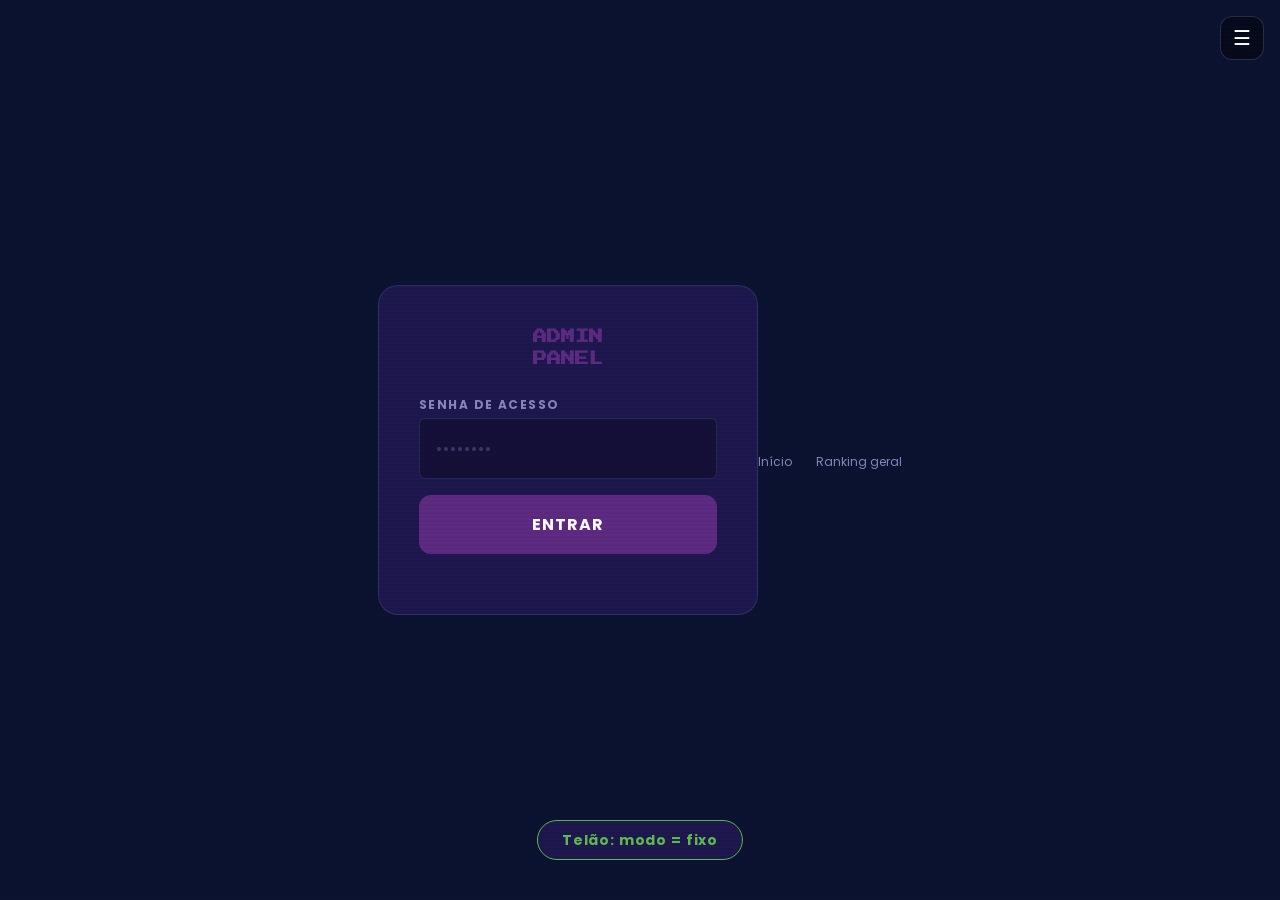
==== frontend/admin-jogos.html @ 17ecdc2a "feat: indicador de carregando + ordena resultado IGDB do mais antigo Busca IGDB e candidatos de resy" ====
<!DOCTYPE html>
<html lang="pt-BR">
<head>
  <meta charset="UTF-8">
  <meta name="viewport" content="width=device-width, initial-scale=1.0">
  <meta name="mobile-web-app-capable" content="yes">
  <title>Jogos — Retro Score Ranking</title>
  <link rel="stylesheet" href="style.css">
  <link rel="stylesheet" href="admin-common.css">
  <style>
    /* docs/PAINEIS_ADMIN_SPEC.md §9/§10/§11, docs/CATALOGO_JOGOS_SPEC.md
       Fase 7 — canto "Jogos": duas seções distintas, não uma. "Catálogo da
       plataforma" é sempre uma listagem completa (filtrável/buscável) de
       todo jogo que existe, vinculado a este evento ou não — resolve
       "quais jogos existem na plataforma", que a busca-só-com-termo não
       resolvia. "Vinculados a este evento" é o vínculo (ativo/ordem) do
       evento em contexto, escopo mais estreito. Vínculo a Arena/evento
       exige evento selecionado; catálogo funciona sem isso. Reordenado a
       partir de feedback de uso real do Bruno — antes exigia escolher
       evento primeiro pra poder buscar qualquer coisa. */
    .admin-page {
      min-height: 100dvh;
      display: grid;
      grid-template-rows: auto 1fr;
    }
    .admin-topbar {
      display: flex;
      align-items: center;
      justify-content: space-between;
      padding: var(--space-md) var(--space-lg);
      padding-right: calc(var(--space-lg) + 44px + var(--space-md));
      background: var(--color-bg-surface);
      border-bottom: var(--border-width) solid var(--color-border);
      gap: var(--space-md);
      flex-wrap: wrap;
    }
    .topbar-brand { display: flex; align-items: center; gap: var(--space-sm); }
    .topbar-logo { height: 28px; width: auto; object-fit: contain; }
    .topbar-title { font-family: var(--font-display); font-size: var(--text-xs); color: var(--color-primary); letter-spacing: 0.08em; }
    .topbar-right { display: flex; align-items: center; gap: var(--space-md); }

    .conteudo { padding: var(--space-lg); max-width: 900px; margin: 0 auto; width: 100%; }
    .section-header { display: flex; align-items: center; justify-content: space-between; margin-bottom: var(--space-lg); gap: var(--space-md); flex-wrap: wrap; }
    .section-title { font-size: var(--text-lg); font-weight: var(--weight-bold); color: var(--color-text); }

    .games-grid { display: flex; flex-direction: column; gap: var(--space-sm); margin-bottom: var(--space-xl); }
    .game-card {
      background: var(--color-bg-surface);
      border: var(--border-width) solid var(--color-border);
      border-radius: var(--radius-md);
      padding: var(--space-md);
      display: grid;
      grid-template-columns: 1fr auto;
      gap: var(--space-md);
      align-items: center;
    }
    .game-card.inativo { opacity: 0.5; }
    .game-nome { font-size: var(--text-md); font-weight: var(--weight-bold); }
    .badge-pendente-game {
      display: inline-block;
      font-size: 10px;
      font-weight: var(--weight-bold);
      text-transform: uppercase;
      letter-spacing: 0.04em;
      background: var(--color-warning, #e6a23c);
      color: #1a1a1a;
      padding: 2px 8px;
      border-radius: var(--radius-full, 999px);
      margin-left: 8px;
      vertical-align: middle;
    }
    .game-meta { font-size: var(--text-xs); color: var(--color-text-muted); margin-top: 2px; }
    .game-actions { display: flex; gap: var(--space-xs); align-items: center; }

    .toggle-ativo {
      width: 44px; height: 24px;
      border-radius: var(--radius-full);
      background: var(--color-bg-surface2);
      border: var(--border-width) solid var(--color-border);
      cursor: pointer;
      position: relative;
      transition: background var(--transition);
      flex-shrink: 0;
    }
    .toggle-ativo.on { background: var(--color-secondary); border-color: var(--color-secondary); }
    .toggle-ativo::after {
      content: '';
      position: absolute;
      top: 2px; left: 2px;
      width: 18px; height: 18px;
      border-radius: 50%;
      background: #fff;
      transition: transform var(--transition);
    }
    .toggle-ativo.on::after { transform: translateX(20px); }

    .btn-action {
      padding: 6px 14px;
      border-radius: var(--radius-sm);
      font-size: var(--text-xs);
      font-weight: var(--weight-bold);
      letter-spacing: 0.06em;
      text-transform: uppercase;
      cursor: pointer;
      font-family: var(--font-body);
      transition: all var(--transition);
      border: var(--border-width) solid transparent;
      white-space: nowrap;
    }
    .btn-ocultar  { background: rgba(240,64,96,0.12); color: var(--color-error); border-color: rgba(240,64,96,0.3); }
    .btn-ocultar:hover  { background: rgba(240,64,96,0.25); }
    .btn-reativar { background: rgba(95,187,80,0.12); color: var(--color-success); border-color: rgba(95,187,80,0.3); }
    .btn-reativar:hover { background: rgba(95,187,80,0.25); }

    .caixa-form {
      background: var(--color-bg-surface);
      border: var(--border-width) solid var(--color-border);
      border-radius: var(--radius-md);
      padding: var(--space-lg);
      margin-bottom: var(--space-lg);
    }
    .form-title { font-size: var(--text-md); font-weight: var(--weight-bold); margin-bottom: var(--space-md); color: var(--color-secondary); }
    .form-row { display: grid; grid-template-columns: 1fr 1fr; gap: var(--space-md); }
    @media (max-width: 480px) { .form-row { grid-template-columns: 1fr; } }

    .busca-filtros { display: flex; gap: var(--space-sm); flex-wrap: wrap; margin: var(--space-sm) 0; }
    .busca-filtros select {
      font-family: var(--font-body);
      font-size: var(--text-xs);
      background: var(--color-bg);
      color: var(--color-text);
      border: var(--border-width) solid var(--color-border);
      border-radius: var(--radius-sm);
      padding: 4px 8px;
    }
    .resultados-grupo-titulo {
      font-size: var(--text-xs);
      color: var(--color-text-muted);
      text-transform: uppercase;
      letter-spacing: 0.06em;
      margin: var(--space-md) 0 var(--space-xs);
    }
    .resultado-card {
      display: flex;
      gap: 10px;
      align-items: center;
      padding: 8px 0;
      border-bottom: var(--border-width) solid var(--color-border);
    }
    .resultado-badges { display: flex; gap: 4px; flex-wrap: wrap; margin-top: 2px; }
    .badge-tag {
      font-size: 10px;
      padding: 1px 6px;
      border-radius: var(--radius-full, 999px);
      background: var(--color-bg-surface2);
      color: var(--color-text-muted);
    }
    .badge-vinculado {
      font-size: 10px;
      font-weight: var(--weight-bold);
      text-transform: uppercase;
      letter-spacing: 0.04em;
      background: rgba(95,187,80,0.12);
      color: var(--color-success);
      padding: 3px 10px;
      border-radius: var(--radius-full, 999px);
      white-space: nowrap;
    }
    /* CATALOGO_JOGOS_SPEC.md 8.3 — detalhe rico só ao expandir, pra não
       pesar a listagem de até 60 cards com resumo/galeria/etc de cada. */
    .btn-detalhe {
      background: var(--color-bg-surface2);
      color: var(--color-text-muted);
      border-color: var(--color-border);
    }
    .btn-detalhe:hover { background: var(--color-bg-surface); }
    .resultado-detalhe {
      padding: var(--space-sm) 0 var(--space-md) 46px;
      border-bottom: var(--border-width) solid var(--color-border);
    }
    .resultado-detalhe .game-meta { margin-bottom: 4px; }
    .badge-rating-igdb {
      display: inline-block;
      font-size: 10px;
      font-weight: var(--weight-bold);
      background: var(--color-bg-surface2);
      color: var(--color-text-muted);
      padding: 2px 8px;
      border-radius: var(--radius-full, 999px);
    }

    .empty-admin { text-align: center; padding: var(--space-2xl) var(--space-lg); color: var(--color-text-muted); }
    .empty-admin-icon { font-size: 48px; margin-bottom: var(--space-md); }
    .empty-admin-text { font-size: var(--text-md); font-weight: var(--weight-bold); color: var(--color-text-dim); }

    #jogos-loading { text-align: center; padding: var(--space-2xl); color: var(--color-text-muted); }

    /* Lightbox de imagem ampliada (8.3/candidatos de resync) */
    .lightbox-overlay {
      position: fixed;
      inset: 0;
      background: rgba(0,0,0,0.85);
      display: flex;
      align-items: center;
      justify-content: center;
      z-index: 1000;
      cursor: zoom-out;
      padding: var(--space-lg);
    }
    .lightbox-overlay img {
      max-width: 90vw;
      max-height: 90vh;
      object-fit: contain;
      border-radius: var(--radius-md);
      box-shadow: 0 8px 32px rgba(0,0,0,0.5);
    }
    .carregando-igdb { animation: pulse 1.2s ease-in-out infinite; }
  </style>
</head>
<body>

<div class="toast" id="toast"></div>

<div id="jogos-loading">Carregando…</div>

<div class="admin-page" id="pagina" style="display:none">
  <div class="admin-topbar">
    <span class="topbar-brand">
      <img src="logo.png" alt="" class="topbar-logo">
      <span class="topbar-title">JOGOS</span>
    </span>
    <div class="topbar-right">
      <div id="arena-selector"></div>
      <div id="event-selector"></div>
    </div>
  </div>

  <div class="conteudo">
    <div id="jogos-sem-arena" style="display:none;color:var(--color-text-muted);font-size:var(--text-sm)">
      Você ainda não administra nenhuma Arena.
      <a href="admin.html" style="color:var(--color-primary)">Voltar ao painel</a>
    </div>

    <!-- Catálogo lidera a tela — funciona com ou sem evento escolhido, e
         lista todo jogo que existe na plataforma por padrão (não só
         resultado de busca). Só o VÍNCULO a um evento exige ter um
         selecionado (seção "Vinculados a este evento" abaixo, do evento
         ativo, existe independente disso). -->
    <div id="busca-secao" style="display:none">
      <div class="caixa-form">
        <p class="form-title">Catálogo da plataforma</p>
        <input class="field-input" type="search" id="busca-input" placeholder="Filtrar por nome (ex: Street Fighter)…">
        <div class="busca-filtros">
          <select id="filtro-genero"><option value="">Gênero: qualquer</option></select>
          <select id="filtro-geracao"><option value="">Geração: qualquer</option></select>
        </div>

        <p class="game-meta" id="sem-event-hint" style="display:none">
          Crie um evento nesta Arena pra poder vincular jogos a ele — o catálogo abaixo funciona sem isso, só o vínculo espera.
        </p>

        <div id="resultados-catalogo"></div>
        <div id="resultados-igdb"></div>
        <p class="game-meta" id="credito-igdb" style="display:none;font-size:var(--text-xs);opacity:0.7;margin-top:var(--space-sm)">
          Dados de jogos fornecidos por IGDB.com
        </p>

        <button class="btn-action btn-ocultar" id="manual-toggle-btn" style="margin-top:var(--space-md)">Não encontrei — cadastro manual</button>
        <div id="manual-form" style="display:none;margin-top:var(--space-md)">
          <div class="form-row">
            <div class="field">
              <label class="field-label" for="manual-nome">Nome</label>
              <input class="field-input" type="text" id="manual-nome" placeholder="Ex: Pac-Man">
            </div>
            <div class="field">
              <label class="field-label" for="manual-slug">Slug (URL)</label>
              <input class="field-input" type="text" id="manual-slug" placeholder="Ex: pac-man">
            </div>
          </div>
          <div class="field" style="margin-top:var(--space-sm)">
            <label class="field-label" for="manual-plataforma">Plataforma (opcional)</label>
            <input class="field-input" type="text" id="manual-plataforma" placeholder="Ex: Arcade">
          </div>
          <div class="field" style="margin-top:var(--space-sm)">
            <label class="field-label" for="manual-score-max">Score máximo (opcional)</label>
            <input class="field-input" type="number" id="manual-score-max" placeholder="Deixe vazio para sem limite">
          </div>
          <button class="btn-primary" id="manual-criar-btn" style="margin-top:var(--space-md)">CADASTRAR JOGO</button>
        </div>
      </div>
    </div>

    <div id="jogos-conteudo" style="display:none">
      <div class="section-header">
        <span class="section-title">Vinculados a este evento</span>
      </div>
      <div class="games-grid" id="games-list"></div>
    </div>
  </div>
</div>

<script type="module">
import {
  exigirAdmin, apiFetch, escapar, showToast, emptyState,
  inicializarArenaAtiva, getArenaAtual, onArenaChange, eventosDaArenaAtiva,
  nivelNaArena, getMeInfo, montarDropdownPill,
} from './admin-common.js';
import { inserirNav } from './nav.js';

inserirNav('jogos');

// docs/PAINEIS_ADMIN_SPEC.md §10 (Fase V) — 400ms original ficava curto
// pra digitação normal, aumentado pra dar mais tempo antes de disparar
// a busca de rede (a busca local no catálogo já é instantânea, não
// precisa de debounce — só a chamada IGDB é debounced).
const DEBOUNCE_MS = 600;

let eventoAtual          = null;
let jogosCache           = [];
let catalogoCache        = null;
// CATALOGO_JOGOS_SPEC.md 8.B1 — cooldown curto (timestamp), não mais um
// latch permanente pro resto da sessão: uma falha transitória não deve
// exigir reload de página pra buscar de novo.
let igdbIndisponivelAte  = 0;
let igdbDebounceTimer    = null;
// Detalhe rico (8.3) fica fechado por padrão — só um jogo expandido por
// vez, guardado pelo id local (não igdb_id).
let jogoDetalheAbertoId  = null;

(async () => {
  const meInfo = await exigirAdmin();
  if (!meInfo) return; // exigirAdmin já redirecionou pra admin.html

  document.getElementById('jogos-loading').style.display = 'none';
  document.getElementById('pagina').style.display = 'grid';

  await inicializarArenaAtiva(document.getElementById('arena-selector'));

  if (!getArenaAtual()) {
    document.getElementById('jogos-sem-arena').style.display = 'block';
    return;
  }

  await carregarCatalogo();
  popularFiltros();
  ligarBusca();
  atualizarVisibilidadeBusca();

  onArenaChange(() => { atualizarVisibilidadeBusca(); popularSeletorEvento(); });
  await popularSeletorEvento();
})();

// Moderador só lê — leitura de games do evento já é liberada pro
// moderador no backend (docs/PERMISSOES_SPEC.md §7 item 5). A seção de
// catálogo inteira (que só serve pra criar/vincular) fica escondida pra
// quem não edita, mesmo padrão de antes.
function podeEditar() {
  const meInfo = getMeInfo();
  if (!meInfo) return false;
  return meInfo.super || nivelNaArena(getArenaAtual()) === 'admin';
}

// Resync (8.5) usa o mesmo gate de edição do catálogo global da Fase 6
// (_exigir_super_editar_game no backend) — mais estreito que podeEditar,
// que também libera admin de arena (esses só controlam o vínculo).
function souSuper() {
  const meInfo = getMeInfo();
  return !!(meInfo && meInfo.super);
}

function atualizarVisibilidadeBusca() {
  document.getElementById('busca-secao').style.display = podeEditar() ? 'block' : 'none';
}

async function popularSeletorEvento() {
  const container = document.getElementById('event-selector');
  const meInfo = getMeInfo();
  let eventos;

  if (meInfo.super) {
    try {
      const resp = await apiFetch('/api/admin/events');
      eventos = resp.ok ? (await resp.json()).filter(e => e.arena_id === getArenaAtual()) : [];
    } catch { eventos = []; }
  } else {
    eventos = eventosDaArenaAtiva() || [];
  }

  if (eventos.length === 0) {
    container.innerHTML = '';
    document.getElementById('sem-event-hint').style.display = 'block';
    document.getElementById('jogos-conteudo').style.display = 'none';
    eventoAtual = null;
    jogosCache  = []; // sem evento, nada está "já vinculado" pra filtrar
    renderResultadosCatalogo(); // reflete a falta de evento nos botões
    return;
  }

  document.getElementById('sem-event-hint').style.display = 'none';
  document.getElementById('jogos-conteudo').style.display = 'block';

  if (!eventoAtual || !eventos.some(e => e.id === eventoAtual)) eventoAtual = eventos[0].id;

  montarDropdownPill(container, {
    itens: eventos,
    valorAtual: eventoAtual,
    onChange: (id) => { eventoAtual = id; carregarJogos(); renderResultadosCatalogo(); },
    renderPill: pillEvento,
    renderItem: pillEvento,
  });

  await carregarJogos();
  renderResultadosCatalogo(); // catálogo reflete o vínculo do evento agora carregado
}

function pillEvento(e) {
  return `<span>${escapar(e.nome)}${e.ativo === false ? ' (arquivado)' : ''}</span>`;
}

// ── LISTA DE JOGOS DO EVENT (mesma fonte de admin.html, Fase I) ────────────
async function carregarJogos() {
  if (!eventoAtual) return;
  try {
    const resp = await apiFetch(`/api/admin/events/${eventoAtual}/games`);
    if (!resp.ok) { document.getElementById('games-list').innerHTML = emptyState('Erro ao carregar jogos deste evento'); return; }
    renderJogos(await resp.json());
  } catch { /* silencioso */ }
}

// Lightbox de imagem — pedido do Bruno pra conseguir ver a capa ampliada
// antes de confirmar qual jogo da IGDB é o certo (candidatos do resync,
// 8.5.3). Clique em qualquer capa/screenshot abre em tamanho grande, na
// maior resolução que a IGDB serve (t_original), não só esticado por
// CSS — a miniatura da listagem usa t_cover_big/t_screenshot_big.
function imgAmpliavel(url, style) {
  if (!url) return '';
  return `<img src="${escapar(url)}" alt="" class="img-ampliavel" data-full="${escapar(url)}" style="${style};cursor:zoom-in">`;
}

// Pedido do Bruno — resultado da IGDB (busca e candidatos de resync)
// ordenado do mais antigo pro mais novo: pra catálogo retrô, o jogo
// original tende a ser o candidato certo, não o remaster/relançamento;
// sem ano (raro) fica por último, não misturado no meio.
function ordenarPorAnoAntigo(lista) {
  return [...lista].sort((a, b) => {
    if (a.ano_lancamento == null) return 1;
    if (b.ano_lancamento == null) return -1;
    return a.ano_lancamento - b.ano_lancamento;
  });
}

function urlImagemOriginal(url) {
  return url.replace(/\/t_[a-z0-9_]+\//, '/t_original/');
}

function abrirLightbox(url) {
  const overlay = document.createElement('div');
  overlay.className = 'lightbox-overlay';
  overlay.innerHTML = `<img src="${escapar(urlImagemOriginal(url))}" alt="">`;

  const fechar = () => {
    overlay.remove();
    document.removeEventListener('keydown', aoTeclar);
  };
  function aoTeclar(e) { if (e.key === 'Escape') fechar(); }

  overlay.addEventListener('click', fechar);
  document.addEventListener('keydown', aoTeclar);
  document.body.appendChild(overlay);
}

// Delegação num único listener — sobrevive a todo re-render de
// innerHTML das listas (catálogo, busca IGDB, candidatos de resync).
document.addEventListener('click', (e) => {
  const img = e.target.closest('.img-ampliavel');
  if (img) abrirLightbox(img.dataset.full);
});

function badgesMetadado(g) {
  const generos  = (g.generos  || []).map(x => `<span class="badge-tag">${escapar(x)}</span>`);
  const geracoes = (g.geracoes || []).map(x => `<span class="badge-tag">${x}ª ger.</span>`);
  const tudo = [...generos, ...geracoes].join('');
  return tudo ? `<div class="resultado-badges">${tudo}</div>` : '';
}

function renderJogos(games) {
  jogosCache = games;
  const container = document.getElementById('games-list');
  const editavel = podeEditar();

  if (games.length === 0) {
    container.innerHTML = emptyState('Nenhum jogo vinculado a este evento ainda — use o catálogo acima');
    return;
  }

  const ordenados = [...games].sort((a, b) => a.ordem - b.ordem);
  container.innerHTML = ordenados.map((j, i) => `
    <div class="game-card ${j.ativo ? '' : 'inativo'}" data-id="${j.id}">
      <div>
        <div class="game-nome">
          ${escapar(j.nome)}
          ${j.pendente_aprovacao ? '<span class="badge-pendente-game">Aguardando aprovação</span>' : ''}
          ${j.jogo_ativo_global === false ? '<span class="badge-pendente-game" title="Desativado no catálogo global por super">Oculto globalmente</span>' : ''}
        </div>
        <div class="game-meta">
          slug: ${j.slug}
          ${j.score_max ? ` · máx: ${j.score_max.toLocaleString('pt-BR')}` : ' · sem limite de score'}
        </div>
        ${badgesMetadado(j)}
      </div>
      <div class="game-actions">
        ${editavel ? `
        <button class="btn-action btn-ocultar btn-reordenar" data-id="${j.id}" data-dir="-1" ${i === 0 ? 'disabled' : ''} title="Mover pra cima" style="padding:2px 8px">↑</button>
        <button class="btn-action btn-ocultar btn-reordenar" data-id="${j.id}" data-dir="1" ${i === ordenados.length - 1 ? 'disabled' : ''} title="Mover pra baixo" style="padding:2px 8px">↓</button>
        <div class="toggle-ativo ${j.ativo ? 'on' : ''}" data-id="${j.id}" data-ativo="${j.ativo}"
             title="${j.ativo ? 'Ativo neste evento — clique para desativar' : 'Inativo neste evento — clique para ativar'}"></div>
        ` : ''}
      </div>
    </div>
  `).join('');

  container.querySelectorAll('.toggle-ativo').forEach(toggle => {
    toggle.addEventListener('click', async () => {
      const id = toggle.dataset.id, ativo = toggle.dataset.ativo === 'true';
      try {
        await apiFetch(`/api/admin/events/${eventoAtual}/games/${id}`, 'PATCH', { ativo: !ativo });
        showToast(!ativo ? 'Jogo ativado neste evento' : 'Jogo desativado neste evento', 'success');
        carregarJogos();
      } catch { showToast('Erro ao atualizar jogo', 'error'); }
    });
  });

  container.querySelectorAll('.btn-reordenar').forEach(btn => {
    btn.addEventListener('click', async () => {
      const idx = ordenados.findIndex(j => j.id === btn.dataset.id);
      const alvoIdx = idx + parseInt(btn.dataset.dir);
      if (alvoIdx < 0 || alvoIdx >= ordenados.length) return;
      const nova = [...ordenados];
      [nova[idx], nova[alvoIdx]] = [nova[alvoIdx], nova[idx]];
      try {
        await Promise.all(nova.map((j, i) =>
          apiFetch(`/api/admin/events/${eventoAtual}/games/${j.id}`, 'PATCH', { ordem: i })
        ));
        carregarJogos();
      } catch { showToast('Erro ao reordenar', 'error'); }
    });
  });
}

// ── CATÁLOGO GLOBAL + FILTROS (docs/CATALOGO_JOGOS_SPEC.md Fase 7) ─────────
async function carregarCatalogo() {
  if (catalogoCache) return catalogoCache;
  try {
    const resp = await apiFetch('/api/admin/games-todos');
    catalogoCache = resp.ok ? await resp.json() : [];
  } catch { catalogoCache = []; }
  return catalogoCache;
}

function popularFiltros() {
  const generos = new Set(), geracoes = new Set();
  for (const g of catalogoCache) {
    (g.generos  || []).forEach(x => generos.add(x));
    (g.geracoes || []).forEach(x => geracoes.add(x));
  }
  const selGenero  = document.getElementById('filtro-genero');
  const selGeracao = document.getElementById('filtro-geracao');
  [...generos].sort().forEach(g =>
    selGenero.insertAdjacentHTML('beforeend', `<option value="${escapar(g)}">${escapar(g)}</option>`));
  [...geracoes].sort((a, b) => a - b).forEach(g =>
    selGeracao.insertAdjacentHTML('beforeend', `<option value="${g}">${g}ª geração</option>`));
}

function ligarBusca() {
  const input = document.getElementById('busca-input');
  input.addEventListener('input', () => {
    renderResultadosCatalogo();

    clearTimeout(igdbDebounceTimer);
    const termo = input.value.trim();
    const resultadosIgdb = document.getElementById('resultados-igdb');
    if (termo.length < 2) {
      resultadosIgdb.innerHTML = '';
      document.getElementById('credito-igdb').style.display = 'none';
      return;
    }
    igdbDebounceTimer = setTimeout(() => buscarIgdb(termo), DEBOUNCE_MS);
  });

  document.getElementById('filtro-genero').addEventListener('change', renderResultadosCatalogo);
  document.getElementById('filtro-geracao').addEventListener('change', renderResultadosCatalogo);

  document.getElementById('manual-toggle-btn').addEventListener('click', () => {
    const form = document.getElementById('manual-form');
    form.style.display = form.style.display === 'none' ? 'block' : 'none';
  });
  document.getElementById('manual-criar-btn').addEventListener('click', criarJogoManual);
}

// Listagem do catálogo completo da plataforma — sempre populada, com ou
// sem termo/filtro (docs/PAINEIS_ADMIN_SPEC.md §11: resolve "quais jogos
// existem na plataforma", que antes só aparecia como resultado de busca
// e ficava em branco sem termo digitado). Busca local, instantânea, sem
// debounce — só a chamada IGDB (função seguinte) é debounced. Jogo já
// vinculado ao evento atual continua na lista (não desaparece), só troca
// o botão "+Vincular" por um selo — omitir esconderia justamente o que a
// tela existe pra mostrar.
function renderResultadosCatalogo() {
  const container = document.getElementById('resultados-catalogo');
  const termo    = document.getElementById('busca-input').value.trim().toLowerCase();
  const genero   = document.getElementById('filtro-genero').value;
  const geracaoV = document.getElementById('filtro-geracao').value;
  const geracao  = geracaoV ? parseInt(geracaoV, 10) : null;
  const filtrando = !!(termo || genero || geracao);

  // CATALOGO_JOGOS_SPEC.md 8.3 — termo também bate contra nome
  // alternativo/palavra-chave da IGDB (não exibidos, só ampliam o
  // achar), ex.: buscar "Rockman" acha um jogo cadastrado como "Mega Man".
  const bateTermo = g => !termo
    || g.nome.toLowerCase().includes(termo)
    || (g.nomes_alternativos || []).some(n => n.toLowerCase().includes(termo))
    || (g.palavras_chave      || []).some(k => k.toLowerCase().includes(termo));

  const idsNoEvento = new Set((jogosCache || []).map(j => j.id));
  const achados = catalogoCache
    .filter(g => !g.pendente_aprovacao) // fila de aprovação vive no console, não aqui
    .filter(bateTermo)
    .filter(g => !genero   || (g.generos  || []).includes(genero))
    .filter(g => !geracao  || (g.geracoes || []).includes(geracao))
    .slice(0, 60); // dataset pequeno hoje (dezenas) — reavaliar se crescer (CATALOGO_JOGOS_SPEC.md 7.5)

  if (achados.length === 0) {
    container.innerHTML = filtrando
      ? '<p class="resultados-grupo-titulo">Nada no catálogo bate com isso</p>'
      : '<p class="resultados-grupo-titulo">Catálogo da plataforma vazio</p>';
    return;
  }

  const titulo = filtrando
    ? `${achados.length} jogo${achados.length === 1 ? '' : 's'} encontrado${achados.length === 1 ? '' : 's'}`
    : `Catálogo da plataforma — ${achados.length} jogo${achados.length === 1 ? '' : 's'}`;

  container.innerHTML = `<p class="resultados-grupo-titulo">${titulo}</p>` + achados.map(g => {
    const vinculado = idsNoEvento.has(g.id);
    const acao = !eventoAtual
      ? ''
      : vinculado
        ? '<span class="badge-vinculado">✓ Vinculado</span>'
        : `<button class="btn-action btn-reativar btn-vincular-catalogo" data-id="${g.id}">+ Vincular</button>`;
    const aberto = jogoDetalheAbertoId === g.id;
    return `
    <div class="resultado-card">
      ${imgAmpliavel(g.capa_url, 'width:36px;height:48px;object-fit:cover;border-radius:4px')}
      <div style="flex:1;min-width:0">
        <div class="game-nome" style="font-size:var(--text-sm)">
          ${escapar(g.nome)}
          ${g.ativo === false ? '<span class="badge-pendente-game" title="Desativado no catálogo global por super">Oculto globalmente</span>' : ''}
        </div>
        <div class="game-meta">${escapar(g.plataforma || '')} ${g.ano_lancamento || ''}</div>
        ${badgesMetadado(g)}
      </div>
      <button class="btn-action btn-detalhe" data-id="${g.id}" title="Ver detalhe do jogo">${aberto ? '▴ Detalhes' : '▾ Detalhes'}</button>
      ${acao}
    </div>
    ${aberto ? renderDetalheJogo(g) : ''}`;
  }).join('');

  container.querySelectorAll('.btn-vincular-catalogo').forEach(btn => {
    btn.addEventListener('click', async () => {
      try {
        const ordem = (jogosCache || []).length;
        const resp = await apiFetch(`/api/admin/events/${eventoAtual}/games/${btn.dataset.id}?ordem=${ordem}`, 'POST');
        if (!resp.ok) {
          const err = await resp.json();
          showToast(err.detail || 'Erro ao vincular jogo', 'error');
          return;
        }
        showToast('Jogo vinculado ao evento', 'success');
        // Sem limparBusca() aqui de propósito — preserva o termo/filtro
        // atual, pra permitir vincular vários jogos do mesmo filtro em
        // sequência (ex.: todos os "de luta") sem redigitar cada vez.
        await carregarJogos();
        renderResultadosCatalogo();
      } catch { showToast('Erro ao vincular jogo', 'error'); }
    });
  });

  container.querySelectorAll('.btn-detalhe').forEach(btn => {
    btn.addEventListener('click', () => {
      jogoDetalheAbertoId = (jogoDetalheAbertoId === btn.dataset.id) ? null : btn.dataset.id;
      renderResultadosCatalogo();
    });
  });

  container.querySelectorAll('.btn-resync-igdb').forEach(btn => {
    btn.addEventListener('click', async () => {
      btn.disabled = true;
      btn.textContent = 'Atualizando…';
      await resincronizarIgdb(btn.dataset.id);
    });
  });

  container.querySelectorAll('.btn-escolher-candidato').forEach(btn => {
    btn.addEventListener('click', async () => {
      btn.disabled = true;
      btn.textContent = 'Ancorando…';
      await resincronizarIgdb(btn.dataset.id, parseInt(btn.dataset.igdbId, 10));
    });
  });
}

// docs/CATALOGO_JOGOS_SPEC.md 8.3/8.5 — detalhe rico só ao expandir
// (decisão do Bruno: card da listagem continua enxuto). Dois estados:
// candidatos pendentes de confirmação (jogo manual, resync clicado sem
// igdb_id ainda) ou o detalhe normal com o botão de resync.
let candidatosPorJogo = {};

function renderDetalheJogo(g) {
  const candidatos = candidatosPorJogo[g.id];

  if (candidatos) {
    if (candidatos.length === 0) {
      return `<div class="resultado-detalhe">
        <p class="game-meta">Nada encontrado na IGDB pra "${escapar(g.nome)}" — corrija o nome do jogo ou deixe como cadastro manual.</p>
      </div>`;
    }
    return `<div class="resultado-detalhe">
      <p class="resultados-grupo-titulo">Qual desses é "${escapar(g.nome)}"?</p>
      ${candidatos.map(c => `
        <div class="resultado-card">
          ${imgAmpliavel(c.capa_url, 'width:32px;height:44px;object-fit:cover;border-radius:4px')}
          <div style="flex:1;min-width:0">
            <div class="game-nome" style="font-size:var(--text-sm)">${escapar(c.nome)}</div>
            <div class="game-meta">${escapar(c.plataforma || '')} ${c.ano_lancamento || ''}</div>
          </div>
          <button class="btn-action btn-reativar btn-escolher-candidato" data-id="${g.id}" data-igdb-id="${c.igdb_id}">Ancorar este</button>
        </div>
      `).join('')}
    </div>`;
  }

  const linhas = [];
  if (g.resumo) linhas.push(`<p class="game-meta">${escapar(g.resumo)}</p>`);
  if (g.desenvolvedora || g.publicadora) {
    linhas.push(`<p class="game-meta"><strong>Desenvolvedora:</strong> ${escapar(g.desenvolvedora || '—')} &nbsp;·&nbsp; <strong>Publicadora:</strong> ${escapar(g.publicadora || '—')}</p>`);
  }
  if ((g.modos_jogo || []).length) linhas.push(`<p class="game-meta"><strong>Modos:</strong> ${g.modos_jogo.map(escapar).join(', ')}</p>`);
  if ((g.modos_multiplayer || []).length) linhas.push(`<p class="game-meta"><strong>Multiplayer:</strong> ${g.modos_multiplayer.map(escapar).join(', ')}</p>`);
  if ((g.franquias || []).length) linhas.push(`<p class="game-meta"><strong>Franquia:</strong> ${g.franquias.map(escapar).join(', ')}</p>`);
  // 8.4 — rótulo sempre "Nota IGDB", nunca ao lado do ranking real da plataforma.
  if (g.rating_igdb != null) linhas.push(`<p class="game-meta"><span class="badge-rating-igdb">Nota IGDB: ${g.rating_igdb}/100</span></p>`);
  if ((g.classificacoes_etarias || []).length) linhas.push(`<p class="game-meta"><strong>Classificação etária:</strong> ${g.classificacoes_etarias.map(escapar).join(', ')}</p>`);

  const semNadaAinda = linhas.length === 0 && !g.screenshot_url;

  return `<div class="resultado-detalhe">
    ${imgAmpliavel(g.screenshot_url, 'width:100%;max-width:320px;border-radius:6px;margin-bottom:8px;object-fit:cover')}
    ${linhas.join('')}
    ${semNadaAinda ? '<p class="game-meta">Sem detalhe da IGDB ainda.</p>' : ''}
    ${souSuper() ? `<button class="btn-action btn-reativar btn-resync-igdb" data-id="${g.id}">↻ Atualizar da IGDB</button>` : ''}
  </div>`;
}

async function resincronizarIgdb(gameId, igdbIdEscolhido) {
  try {
    const resp = await apiFetch(
      `/api/admin/games/${gameId}/resync-igdb`, 'POST',
      igdbIdEscolhido ? { igdb_id: igdbIdEscolhido } : {},
    );
    if (!resp.ok) {
      const err = await resp.json().catch(() => ({}));
      showToast(err.detail || 'Erro ao atualizar da IGDB', 'error');
      return;
    }
    const dados = await resp.json();
    if (dados.candidatos) {
      // 8.5.3 — nunca decide sozinho qual jogo da IGDB é o certo pra um
      // game manual, mesmo com 1 candidato só; sempre pede confirmação.
      candidatosPorJogo[gameId] = ordenarPorAnoAntigo(dados.candidatos);
    } else {
      delete candidatosPorJogo[gameId];
      const idx = catalogoCache.findIndex(x => x.id === dados.id);
      if (idx !== -1) catalogoCache[idx] = { ...catalogoCache[idx], ...dados };
      showToast('Jogo atualizado a partir da IGDB', 'success');
    }
    renderResultadosCatalogo();
  } catch {
    showToast('Erro ao atualizar da IGDB', 'error');
  }
}

function limparBusca() {
  document.getElementById('busca-input').value = '';
  document.getElementById('resultados-catalogo').innerHTML = '';
  document.getElementById('resultados-igdb').innerHTML = '';
  document.getElementById('credito-igdb').style.display = 'none';
}

// ── BUSCA IGDB — docs/CATALOGO_JOGOS_SPEC.md Fase 5/7/8 ─────────────────────
// 8.2/8.B1-8.B3 — achado investigando a queixa "nenhuma busca encontra
// nada": uma falha transitória (rede/rate-limit) travava
// `igdbIndisponivel` pro RESTO da sessão, e só a primeira falha mostrava
// toast — todo keystroke seguinte saía calado, indistinguível de "sem
// resultado". Cooldown curto (30s) + toast em toda falha corrige isso.
const IGDB_COOLDOWN_MS = 30_000;

function marcarIgdbIndisponivel(mensagem) {
  igdbIndisponivelAte = Date.now() + IGDB_COOLDOWN_MS;
  showToast(mensagem, 'error');
}

// Pedido do Bruno — a chamada de rede pra IGDB não é instantânea (viu
// ~2s num caso real em produção), sem indicador a tela ficava parada
// depois do debounce, parecendo travada.
function marcarCarregandoIgdb(container) {
  container.innerHTML = '<p class="resultados-grupo-titulo carregando-igdb">Buscando na IGDB…</p>';
}

async function buscarIgdb(termo) {
  const container = document.getElementById('resultados-igdb');
  if (Date.now() < igdbIndisponivelAte) return;

  marcarCarregandoIgdb(container);
  try {
    const resp = await apiFetch(`/api/admin/games/buscar-igdb?q=${encodeURIComponent(termo)}`);
    if (resp.status === 503) {
      container.innerHTML = '';
      marcarIgdbIndisponivel('Busca por jogo indisponível — tente de novo em instantes ou use o cadastro manual');
      return;
    }
    if (!resp.ok) {
      container.innerHTML = '';
      marcarIgdbIndisponivel('Erro ao buscar jogo na IGDB — tente de novo');
      return;
    }

    const todosResultados = await resp.json();
    // Não reoferece jogo que já está no catálogo (achável pela busca
    // local acima) — evita duplicar a mesma sugestão nas duas listas.
    const idsIgdbNoCatalogo = new Set(
      catalogoCache.filter(g => g.igdb_id).map(g => g.igdb_id)
    );
    const resultados = ordenarPorAnoAntigo(
      todosResultados.filter(r => !idsIgdbNoCatalogo.has(r.igdb_id))
    );

    if (resultados.length === 0) {
      container.innerHTML = '';
      document.getElementById('credito-igdb').style.display = 'none';
      return;
    }
    document.getElementById('credito-igdb').style.display = 'block';

    container.innerHTML = '<p class="resultados-grupo-titulo">Encontrado na IGDB</p>' + resultados.map((r, i) => `
      <div class="resultado-card">
        ${imgAmpliavel(r.capa_url, 'width:36px;height:48px;object-fit:cover;border-radius:4px')}
        <div style="flex:1;min-width:0">
          <div class="game-nome" style="font-size:var(--text-sm)">${escapar(r.nome)}</div>
          <div class="game-meta">${escapar(r.plataforma || '')} ${r.ano_lancamento || ''}</div>
          ${badgesMetadado(r)}
        </div>
        <button class="btn-action btn-reativar btn-cadastrar-igdb" data-idx="${i}">
          ${eventoAtual ? '+ Cadastrar e vincular' : '+ Cadastrar'}
        </button>
      </div>
    `).join('');

    container.querySelectorAll('.btn-cadastrar-igdb').forEach(btn => {
      btn.addEventListener('click', () => selecionarJogoIgdb(resultados[parseInt(btn.dataset.idx, 10)]));
    });
  } catch {
    container.innerHTML = '';
    marcarIgdbIndisponivel('Erro ao buscar jogo na IGDB — tente de novo');
  }
}

async function selecionarJogoIgdb(resultado) {
  const slug = resultado.nome.toLowerCase().normalize('NFD').replace(/[̀-ͯ]/g, '')
    .replace(/[^a-z0-9]+/g, '-').replace(/^-|-$/g, '');

  const body = {
    nome: resultado.nome, slug,
    plataforma: resultado.plataforma, ano_lancamento: resultado.ano_lancamento,
    capa_url: resultado.capa_url, igdb_id: resultado.igdb_id,
    generos: resultado.generos, geracoes: resultado.geracoes,
  };
  // event_id só vai se já houver event selecionado — sem isso, o jogo
  // nasce no catálogo sem vínculo nenhum (comportamento já suportado
  // pelo backend desde o achado 5.9), e o admin vincula depois pela
  // busca "Já no catálogo".
  if (eventoAtual) body.event_id = eventoAtual;

  const resp = await apiFetch('/api/admin/games', 'POST', body);

  if (resp.ok) {
    showToast(`"${resultado.nome}" cadastrado${eventoAtual ? ' e vinculado' : ' — vincule a um evento quando quiser'}!`, 'success');
    limparBusca();
    catalogoCache = null;
    await carregarCatalogo();
    if (eventoAtual) await carregarJogos();
    renderResultadosCatalogo();
  } else {
    const d = await resp.json();
    showToast(d.detail || 'Erro ao cadastrar jogo', 'error');
  }
}

async function criarJogoManual() {
  const nome        = document.getElementById('manual-nome').value.trim();
  const slugInput   = document.getElementById('manual-slug').value.trim();
  const plataforma  = document.getElementById('manual-plataforma').value.trim() || null;
  const scoreMaxRaw = document.getElementById('manual-score-max').value.trim();
  const scoreMax    = scoreMaxRaw ? parseInt(scoreMaxRaw, 10) : null;

  if (!nome) { showToast('Nome é obrigatório', 'error'); return; }
  const slug = slugInput || nome.toLowerCase().normalize('NFD').replace(/[̀-ͯ]/g, '')
    .replace(/[^a-z0-9]+/g, '-').replace(/^-|-$/g, '');

  const body = { nome, slug, plataforma, score_max: scoreMax };
  if (eventoAtual) body.event_id = eventoAtual;

  const resp = await apiFetch('/api/admin/games', 'POST', body);

  if (resp.ok) {
    showToast(`"${nome}" cadastrado${eventoAtual ? ' e vinculado' : ''}!`, 'success');
    document.getElementById('manual-nome').value = '';
    document.getElementById('manual-slug').value = '';
    document.getElementById('manual-plataforma').value = '';
    document.getElementById('manual-score-max').value = '';
    catalogoCache = null;
    await carregarCatalogo();
    if (eventoAtual) await carregarJogos();
    renderResultadosCatalogo();
  } else {
    const d = await resp.json();
    showToast(d.detail || 'Erro ao cadastrar jogo', 'error');
  }
}
</script>
</body>
</html>
---- frontend/style.css ----
@import url('https://fonts.googleapis.com/css2?family=Press+Start+2P&family=Poppins:wght@400;600;700&family=Share+Tech+Mono&display=swap');

/* ============================================================
   RETRO SCORE RANKING — Design Tokens — Canal3
   ============================================================
   COMO CUSTOMIZAR:
   Troque qualquer valor abaixo para mudar o visual do app.
   Não é necessário editar o HTML ou o JS.

   SEÇÕES:
   1. Cores principais
   2. Tipografia
   3. Espaçamento e bordas
   4. Efeitos e animações
   5. Componentes específicos
   ============================================================ */

/* ── 1. CORES ──────────────────────────────────────────────── */
:root {
  /* ── Paleta Canal3 ──────────────────────────────────────── */
  --canal3-navy:    #0b1331;   /* azul marinho escuro */
  --canal3-indigo:  #1e184e;   /* índigo médio */
  --canal3-purple:  #5e2b82;   /* roxo vivo */
  --canal3-green:   #5fbb50;   /* verde claro */
  --canal3-forest:  #1c8542;   /* verde floresta */
  --canal3-aqua:    #72cddd;   /* azul-água */

  /* ── Fundo ───────────────────────────────────────────────── */
  --color-bg:           var(--canal3-navy);
  --color-bg-surface:   var(--canal3-indigo);
  --color-bg-surface2:  #141038;   /* entre navy e indigo, para inputs */
  --color-bg-overlay:   rgba(11, 19, 49, 0.88);

  /* ── Cores de destaque ───────────────────────────────────── */
  --color-primary:      var(--canal3-purple);
  --color-primary-glow: rgba(94, 43, 130, 0.30);

  --color-secondary:    var(--canal3-green);
  --color-secondary-glow: rgba(95, 187, 80, 0.22);

  --color-accent:       var(--canal3-aqua);
  --color-accent-glow:  rgba(114, 205, 221, 0.22);

  /* ── Pódio (mantém ouro/prata/bronze universais) ─────────── */
  --color-gold:   #ffd700;
  --color-silver: #c0c0c0;
  --color-bronze: #cd7f32;

  /* ── Texto ───────────────────────────────────────────────── */
  --color-text:       #f0f0ff;
  --color-text-muted: #8888bb;
  --color-text-dim:   #3a3a6a;

  /* ── Bordas ──────────────────────────────────────────────── */
  --color-border:        rgba(114, 205, 221, 0.14);
  --color-border-hover:  rgba(114, 205, 221, 0.35);
  --color-border-active: var(--canal3-aqua);

  /* ── Estados semânticos ──────────────────────────────────── */
  --color-success: var(--canal3-green);
  --color-warning: #f0c040;
  --color-error:   #f04060;
  --color-pending: var(--canal3-purple);
}

/* ── 2. TIPOGRAFIA ─────────────────────────────────────────── */
:root {
  /* Fontes Canal3
     - Press Start 2P : títulos arcade, placar
     - Poppins         : corpo, labels, navegação
     - Pixel Operator  : alternativa display retro
     - Segoe UI        : fallback sistema Windows     */
  --font-display: 'Press Start 2P', 'Pixel Operator', monospace;
  --font-body:    'Poppins', 'Segoe UI', sans-serif;
  --font-mono:    'Share Tech Mono', 'Courier New', monospace;

  /* Tamanhos */
  --text-xs:   0.75rem;
  --text-sm:   0.875rem;
  --text-base: 1rem;
  --text-md:   1.125rem;
  --text-lg:   1.375rem;
  --text-xl:   1.625rem;
  --text-2xl:  2.125rem;
  --text-3xl:  2.75rem;
  --text-4xl:  3.5rem;

  /* Pesos */
  --weight-normal: 400;
  --weight-bold:   700;
}

/* ── 3. ESPAÇAMENTO E BORDAS ───────────────────────────────── */
:root {
  --radius-sm:   6px;
  --radius-md:   12px;
  --radius-lg:   20px;
  --radius-full: 9999px;

  --space-xs:  4px;
  --space-sm:  8px;
  --space-md:  16px;
  --space-lg:  24px;
  --space-xl:  40px;
  --space-2xl: 64px;

  --border-width: 1.5px;
}

/* ── 4. EFEITOS E ANIMAÇÕES ────────────────────────────────── */
:root {
  --anim-fast:   0.15s;
  --anim-normal: 0.3s;
  --anim-slow:   0.6s;

  /* Scanline — efeito TV retro (0 para desativar) */
  --scanline-opacity: 0.035;

  /* Intensidade dos glows (0 para desativar todos) */
  --glow-intensity: 1;

  --transition: var(--anim-normal) ease;
}

/* ── 5. COMPONENTES ────────────────────────────────────────── */
:root {
  --card-height-tv:   88px;
  --card-gap:         12px;

  --photo-size-mobile: 56px;
  --photo-size-tv:     64px;

  --score-size-mobile: var(--text-lg);
  --score-size-tv:     var(--text-2xl);

  --max-width-upload:  480px;
  --max-width-ranking: 1400px;
}

/* ============================================================
   FONTES EXTERNAS
   ============================================================ */

/* ============================================================
   BASE
   ============================================================ */
*, *::before, *::after {
  box-sizing: border-box;
  margin: 0;
  padding: 0;
}

html {
  font-size: 16px;
  -webkit-text-size-adjust: 100%;
}

body {
  background-color: var(--color-bg);
  color: var(--color-text);
  font-family: var(--font-body);
  font-size: var(--text-base);
  line-height: 1.6;
  min-height: 100dvh;
  overflow-x: hidden;
}

/* Scanline retro */
body::after {
  content: '';
  position: fixed;
  inset: 0;
  background: repeating-linear-gradient(
    0deg,
    transparent,
    transparent 2px,
    rgba(0, 0, 0, var(--scanline-opacity)) 2px,
    rgba(0, 0, 0, var(--scanline-opacity)) 4px
  );
  pointer-events: none;
  z-index: 9999;
}

img   { display: block; max-width: 100%; }
button { cursor: pointer; font-family: var(--font-body); border: none; background: none; }
input, select, textarea { font-family: var(--font-body); }

/* ============================================================
   UTILITÁRIOS
   ============================================================ */
.visually-hidden {
  position: absolute;
  width: 1px; height: 1px;
  padding: 0; margin: -1px;
  overflow: hidden;
  clip: rect(0,0,0,0);
  white-space: nowrap;
  border: 0;
}

.font-display { font-family: var(--font-display); }
.font-mono    { font-family: var(--font-mono); }

.text-primary   { color: var(--color-primary); }
.text-secondary { color: var(--color-secondary); }
.text-accent    { color: var(--color-accent); }
.text-muted     { color: var(--color-text-muted); }

.glow-primary   { text-shadow: 0 0 20px var(--color-primary-glow); }
.glow-secondary { text-shadow: 0 0 20px var(--color-secondary-glow); }
.glow-accent    { text-shadow: 0 0 20px var(--color-accent-glow); }

/* ── Animações ── */
@keyframes blink    { 0%,100%{opacity:1} 50%{opacity:0} }
@keyframes slideUp  { from{opacity:0;transform:translateY(20px)} to{opacity:1;transform:translateY(0)} }
@keyframes fadeIn   { from{opacity:0} to{opacity:1} }
@keyframes pulse    { 0%,100%{opacity:1} 50%{opacity:0.5} }
@keyframes newEntry { 0%{background:rgba(95,187,80,0.18);transform:scale(1.01)} 100%{background:transparent;transform:scale(1)} }

.animate-slide-up { animation: slideUp var(--anim-slow) ease both; }
.animate-fade-in  { animation: fadeIn var(--anim-normal) ease both; }

/* ── Botão principal ── */
.btn-primary {
  display: block;
  width: 100%;
  padding: var(--space-md) var(--space-lg);
  background: var(--color-primary);
  color: #fff;
  font-family: var(--font-body);
  font-size: var(--text-base);
  font-weight: var(--weight-bold);
  letter-spacing: 0.06em;
  text-transform: uppercase;
  border-radius: var(--radius-md);
  border: var(--border-width) solid transparent;
  transition: all var(--transition);
}
.btn-primary:hover {
  filter: brightness(1.2);
  box-shadow: 0 0 24px calc(var(--glow-intensity) * 1px) var(--color-primary-glow);
}
.btn-primary:active { transform: scale(0.98); }
.btn-primary:disabled {
  background: var(--color-bg-surface2);
  color: var(--color-text-dim);
  cursor: not-allowed;
  box-shadow: none;
  filter: none;
}

/* ── Botão ghost ── */
.btn-ghost {
  display: block;
  width: 100%;
  padding: var(--space-md) var(--space-lg);
  background: transparent;
  color: var(--color-secondary);
  font-family: var(--font-body);
  font-size: var(--text-base);
  font-weight: var(--weight-bold);
  letter-spacing: 0.06em;
  text-transform: uppercase;
  border-radius: var(--radius-md);
  border: var(--border-width) solid var(--color-secondary);
  transition: all var(--transition);
}
.btn-ghost:hover {
  background: var(--color-secondary-glow);
  box-shadow: 0 0 16px calc(var(--glow-intensity) * 1px) var(--color-secondary-glow);
}
.btn-ghost:active { transform: scale(0.98); }

/* ── Campo de formulário ── */
.field {
  display: flex;
  flex-direction: column;
  gap: var(--space-xs);
  margin-bottom: var(--space-md);
}
.field-label {
  font-size: var(--text-xs);
  font-weight: var(--weight-bold);
  letter-spacing: 0.12em;
  text-transform: uppercase;
  color: var(--color-text-muted);
}
.field-input {
  width: 100%;
  padding: var(--space-md);
  background: var(--color-bg-surface2);
  border: var(--border-width) solid var(--color-border);
  border-radius: var(--radius-sm);
  color: var(--color-text);
  font-family: var(--font-body);
  font-size: var(--text-md);
  transition: border-color var(--transition);
  -webkit-appearance: none;
  outline: none;
}
.field-input::placeholder { color: var(--color-text-dim); }
.field-input:focus {
  border-color: var(--color-border-active);
  box-shadow: 0 0 0 3px rgba(114, 205, 221, 0.15);
}
.field-input.error { border-color: var(--color-error); }

select.field-input {
  background-image: url("data:image/svg+xml,%3Csvg xmlns='http://www.w3.org/2000/svg' width='12' height='8' viewBox='0 0 12 8'%3E%3Cpath d='M1 1l5 5 5-5' stroke='%238888bb' stroke-width='1.5' fill='none' stroke-linecap='round'/%3E%3C/svg%3E");
  background-repeat: no-repeat;
  background-position: right 12px center;
  padding-right: 36px;
}
select.field-input option { background: var(--color-bg-surface); }

/* ── Badge de status ── */
.badge {
  display: inline-flex;
  align-items: center;
  gap: 6px;
  padding: 4px 12px;
  border-radius: var(--radius-full);
  font-size: var(--text-xs);
  font-weight: var(--weight-bold);
  letter-spacing: 0.1em;
  text-transform: uppercase;
}
.badge-success { background: rgba(95,187,80,0.15);  color: var(--color-success); border: 1px solid rgba(95,187,80,0.3); }
.badge-pending { background: rgba(94,43,130,0.20);  color: #c090ff;              border: 1px solid rgba(94,43,130,0.4); }
.badge-error   { background: rgba(240,64,96,0.15);  color: var(--color-error);   border: 1px solid rgba(240,64,96,0.3); }

/* ── Toast ── */
.toast {
  position: fixed;
  bottom: var(--space-xl);
  left: 50%;
  transform: translateX(-50%) translateY(20px);
  background: var(--color-bg-surface);
  border: var(--border-width) solid var(--color-border);
  border-radius: var(--radius-full);
  padding: var(--space-sm) var(--space-lg);
  font-size: var(--text-sm);
  font-weight: var(--weight-bold);
  letter-spacing: 0.06em;
  white-space: nowrap;
  opacity: 0;
  transition: all var(--anim-normal) ease;
  z-index: 1000;
  pointer-events: none;
}
.toast.show    { opacity: 1; transform: translateX(-50%) translateY(0); }
.toast.success { border-color: var(--color-success); color: var(--color-success); }
.toast.error   { border-color: var(--color-error);   color: var(--color-error); }

/* ── Indicador SSE ── */
.connection-dot {
  width: 8px; height: 8px;
  border-radius: 50%;
  background: var(--color-success);
  animation: pulse 2s ease-in-out infinite;
}
.connection-dot.disconnected {
  background: var(--color-error);
  animation: none;
}

/* ============================================================
   MOBILE — ajustes de legibilidade para telas pequenas
   ============================================================ */
@media (max-width: 480px) {
  :root {
    --text-xs:   0.8rem;
    --text-sm:   0.9375rem;
    --text-base: 1.0625rem;
    --text-md:   1.1875rem;
    --text-lg:   1.4375rem;
  }

  /* Campos de formulário — mínimo 16px evita zoom automático no iOS */
  .field-input {
    font-size: 1rem;
    padding: 14px 16px;
  }

  /* Botões — área de toque maior */
  .btn-primary,
  .btn-ghost {
    padding: 18px var(--space-lg);
    font-size: 1rem;
  }

  /* Labels mais legíveis */
  .field-label {
    font-size: 0.8125rem;
    letter-spacing: 0.1em;
  }
}
---- frontend/admin-common.css ----
/* ============================================================
   RETRO SCORE RANKING — CSS compartilhado do Painel de Arena
   ============================================================
   docs/PAINEIS_ADMIN_SPEC.md §10 (Fase V) — pareado com admin-common.js.
   Hoje só o switcher de contexto (Arena/Event); cresce junto com os
   próximos cantos migrados, evitando copiar o mesmo bloco de CSS em
   cada página nova (o que já foi aceito como dívida pontual pro resto
   do layout de admin-jogos.html, mas não faz sentido repetir pra um
   componente usado em toda página). */

.pill-switcher { position: relative; display: inline-block; }

.pill-switcher-btn {
  display: flex;
  align-items: center;
  gap: 8px;
  background: var(--color-bg-surface2, var(--color-bg-surface));
  border: var(--border-width) solid var(--color-border);
  border-radius: var(--radius-full, 999px);
  padding: 6px 12px;
  font-family: var(--font-body);
  font-size: var(--text-xs);
  color: var(--color-text);
  cursor: pointer;
  transition: border-color var(--transition);
}
.pill-switcher-btn:hover { border-color: var(--color-primary); }

.pill-switcher-caret { opacity: 0.5; font-size: 10px; }

.pill-switcher-logo {
  width: 18px; height: 18px;
  border-radius: 50%;
  object-fit: cover;
  flex-shrink: 0;
}
.pill-switcher-dot {
  width: 10px; height: 10px;
  border-radius: 50%;
  flex-shrink: 0;
}

.pill-switcher-panel {
  position: absolute;
  top: calc(100% + 6px);
  left: 0;
  min-width: 200px;
  max-height: 280px;
  overflow-y: auto;
  background: var(--color-bg-surface);
  border: var(--border-width) solid var(--color-border);
  border-radius: var(--radius-md);
  padding: 4px;
  z-index: 100;
  box-shadow: 0 8px 24px rgba(0,0,0,0.35);
}

.pill-switcher-item {
  display: flex;
  align-items: center;
  gap: 8px;
  width: 100%;
  background: none;
  border: none;
  text-align: left;
  padding: 8px 10px;
  border-radius: var(--radius-sm);
  font-family: var(--font-body);
  font-size: var(--text-sm);
  color: var(--color-text);
  cursor: pointer;
}
.pill-switcher-item:hover { background: var(--color-bg-surface2, rgba(255,255,255,0.06)); }
.pill-switcher-item.selecionado { color: var(--color-primary); font-weight: var(--weight-bold); }
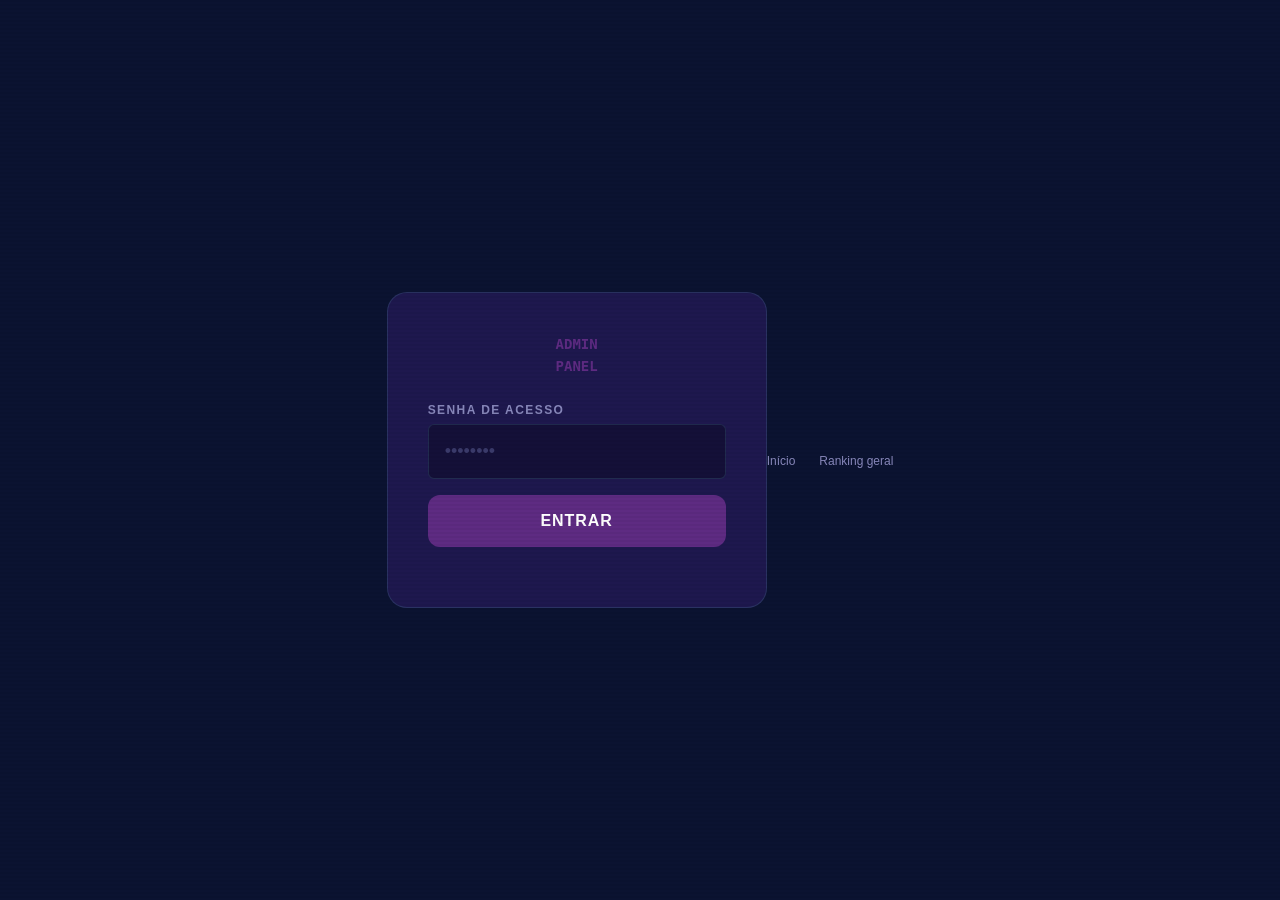
==== commit ec62674d: "feat: avisa quando resultado da IGDB já existe no catálogo por nome Achado no caso real do River Rai" ====
--- a/frontend/admin-jogos.html
+++ b/frontend/admin-jogos.html
@@ -215,6 +215,7 @@
       box-shadow: 0 8px 32px rgba(0,0,0,0.5);
     }
     .carregando-igdb { animation: pulse 1.2s ease-in-out infinite; }
+    .aviso-nome-existente { color: var(--color-warning, #e6a23c); margin-top: 2px; }
   </style>
 </head>
 <body>
@@ -441,6 +442,17 @@
 // ordenado do mais antigo pro mais novo: pra catálogo retrô, o jogo
 // original tende a ser o candidato certo, não o remaster/relançamento;
 // sem ano (raro) fica por último, não misturado no meio.
+// Achado 2026-09-05 (River Raid) — nome igual, sem igdb_id em comum,
+// não era pego pelo dedup existente (por igdb_id). Comparação simples
+// (case/trim-insensitive) é suficiente pro caso real que aconteceu;
+// não tenta ser tão abrangente quanto a colisão por substring do
+// cadastro manual (game_admissao.avaliar_colisao) de propósito — aqui é
+// só aviso, não bloqueio, então prefere menos falso-positivo.
+function acharNoCatalogoPorNome(nome) {
+  const alvo = nome.trim().toLowerCase();
+  return (catalogoCache || []).find(g => g.nome.trim().toLowerCase() === alvo) || null;
+}
+
 function ordenarPorAnoAntigo(lista) {
   return [...lista].sort((a, b) => {
     if (a.ano_lancamento == null) return 1;
@@ -851,19 +863,32 @@
     }
     document.getElementById('credito-igdb').style.display = 'block';
 
-    container.innerHTML = '<p class="resultados-grupo-titulo">Encontrado na IGDB</p>' + resultados.map((r, i) => `
+    container.innerHTML = '<p class="resultados-grupo-titulo">Encontrado na IGDB</p>' + resultados.map((r, i) => {
+      // Achado 2026-09-05 (River Raid) — dedup por igdb_id (acima) não
+      // pega jogo manual com o mesmo nome; "+Cadastrar" criava um
+      // registro novo e separado do que já tinha recorde/vínculo real.
+      // Aviso + botão de override consciente, em vez de bloquear
+      // (pode legitimamente ser um jogo diferente com nome igual).
+      const existente = acharNoCatalogoPorNome(r.nome);
+      const aviso = existente
+        ? `<p class="game-meta aviso-nome-existente">⚠ Já existe "${escapar(existente.nome)}" no catálogo — considere "Atualizar da IGDB" nele em vez de cadastrar outro</p>`
+        : '';
+      const botao = existente
+        ? `<button class="btn-action btn-detalhe btn-cadastrar-igdb" data-idx="${i}" title="Cria um registro novo e separado, mesmo já existindo um com esse nome">Cadastrar mesmo assim</button>`
+        : `<button class="btn-action btn-reativar btn-cadastrar-igdb" data-idx="${i}">${eventoAtual ? '+ Cadastrar e vincular' : '+ Cadastrar'}</button>`;
+      return `
       <div class="resultado-card">
         ${imgAmpliavel(r.capa_url, 'width:36px;height:48px;object-fit:cover;border-radius:4px')}
         <div style="flex:1;min-width:0">
           <div class="game-nome" style="font-size:var(--text-sm)">${escapar(r.nome)}</div>
           <div class="game-meta">${escapar(r.plataforma || '')} ${r.ano_lancamento || ''}</div>
           ${badgesMetadado(r)}
+          ${aviso}
         </div>
-        <button class="btn-action btn-reativar btn-cadastrar-igdb" data-idx="${i}">
-          ${eventoAtual ? '+ Cadastrar e vincular' : '+ Cadastrar'}
-        </button>
+        ${botao}
       </div>
-    `).join('');
+    `;
+    }).join('');
 
     container.querySelectorAll('.btn-cadastrar-igdb').forEach(btn => {
       btn.addEventListener('click', () => selecionarJogoIgdb(resultados[parseInt(btn.dataset.idx, 10)]));
@@ -875,8 +900,19 @@
 }
 
 async function selecionarJogoIgdb(resultado) {
-  const slug = resultado.nome.toLowerCase().normalize('NFD').replace(/[̀-ͯ]/g, '')
+  let slug = resultado.nome.toLowerCase().normalize('NFD').replace(/[̀-ͯ]/g, '')
     .replace(/[^a-z0-9]+/g, '-').replace(/^-|-$/g, '');
+
+  // Nomes repetidos entre jogos diferentes são comuns na IGDB (ex.:
+  // "Donkey Kong" existe como registro separado pro arcade original e
+  // pra versão de Game Boy) — sem desambiguar, o segundo cadastro
+  // sempre colidia no slug (UNIQUE) e o POST inteiro falhava, incluindo
+  // o vínculo ao evento (achado do Bruno, 2026-09-05). Ano de
+  // lançamento resolve a esmagadora maioria dos casos; igdb_id como
+  // último recurso se nem isso existir.
+  if ((catalogoCache || []).some(g => g.slug === slug)) {
+    slug += '-' + (resultado.ano_lancamento || resultado.igdb_id);
+  }
 
   const body = {
     nome: resultado.nome, slug,
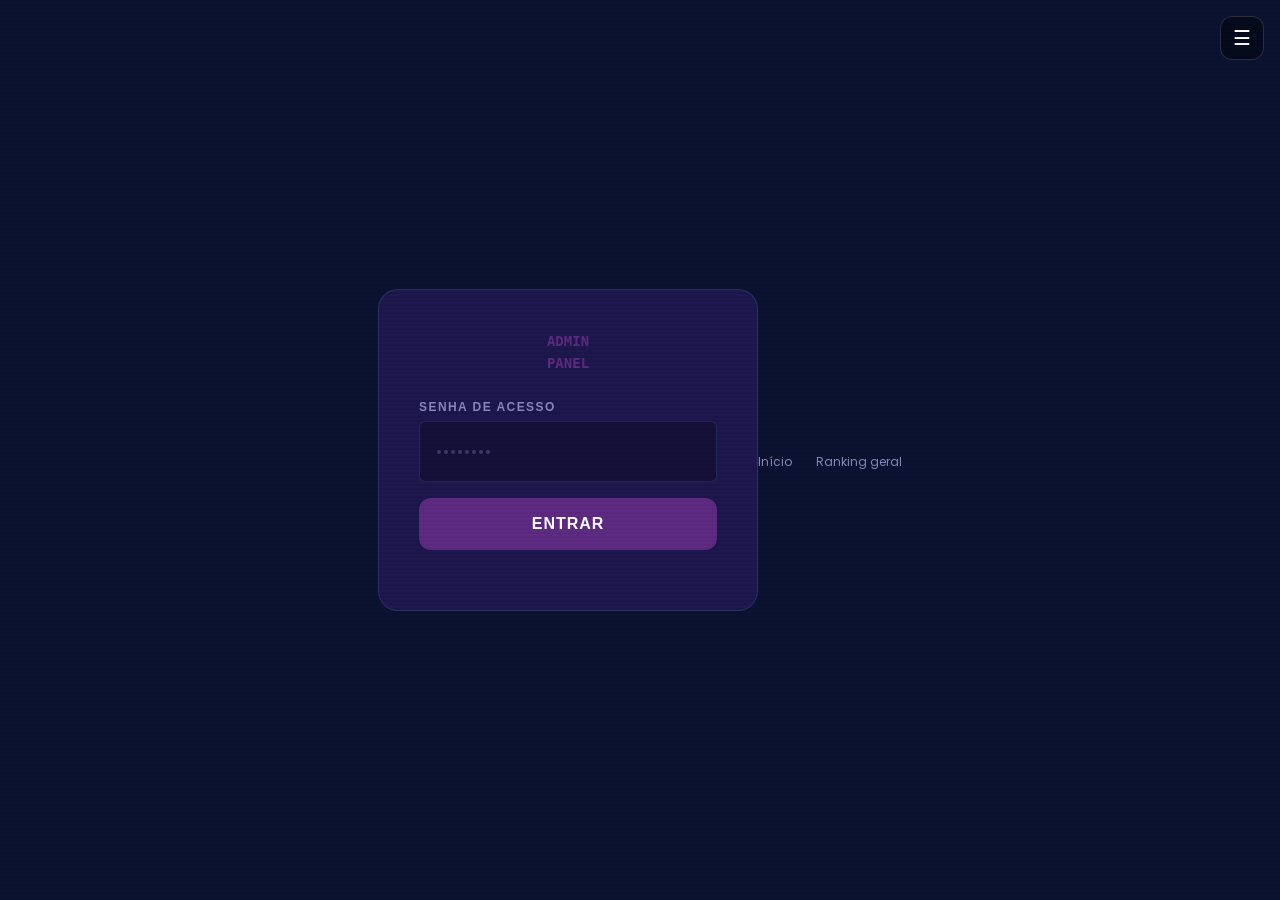
==== commit 4882e6ee: "feat: adiciona botão X pra fechar lightbox de imagem em admin-jogos Imagem ampliada agora fica dentr" ====
--- a/frontend/admin-jogos.html
+++ b/frontend/admin-jogos.html
@@ -207,13 +207,43 @@
       cursor: zoom-out;
       padding: var(--space-lg);
     }
-    .lightbox-overlay img {
+    .lightbox-frame {
+      position: relative;
       max-width: 90vw;
       max-height: 90vh;
+      padding: var(--space-lg);
+      background: rgba(255,255,255,0.08);
+      border: 1px solid rgba(255,255,255,0.15);
+      border-radius: var(--radius-md);
+      display: flex;
+    }
+    .lightbox-frame img {
+      max-width: 100%;
+      max-height: 80vh;
       object-fit: contain;
-      border-radius: var(--radius-md);
+      border-radius: var(--radius-sm);
       box-shadow: 0 8px 32px rgba(0,0,0,0.5);
-    }
+      display: block;
+    }
+    .lightbox-close {
+      position: absolute;
+      top: -14px;
+      right: -14px;
+      width: 32px;
+      height: 32px;
+      border: none;
+      border-radius: 50%;
+      background: rgba(0,0,0,0.75);
+      color: #fff;
+      font-size: 18px;
+      line-height: 1;
+      cursor: pointer;
+      display: flex;
+      align-items: center;
+      justify-content: center;
+      box-shadow: 0 2px 8px rgba(0,0,0,0.4);
+    }
+    .lightbox-close:hover { background: rgba(0,0,0,0.9); }
     .carregando-igdb { animation: pulse 1.2s ease-in-out infinite; }
     .aviso-nome-existente { color: var(--color-warning, #e6a23c); margin-top: 2px; }
   </style>
@@ -468,7 +498,12 @@
 function abrirLightbox(url) {
   const overlay = document.createElement('div');
   overlay.className = 'lightbox-overlay';
-  overlay.innerHTML = `<img src="${escapar(urlImagemOriginal(url))}" alt="">`;
+  overlay.innerHTML = `
+    <div class="lightbox-frame">
+      <img src="${escapar(urlImagemOriginal(url))}" alt="">
+      <button type="button" class="lightbox-close" aria-label="Fechar" title="Fechar">✕</button>
+    </div>
+  `;
 
   const fechar = () => {
     overlay.remove();
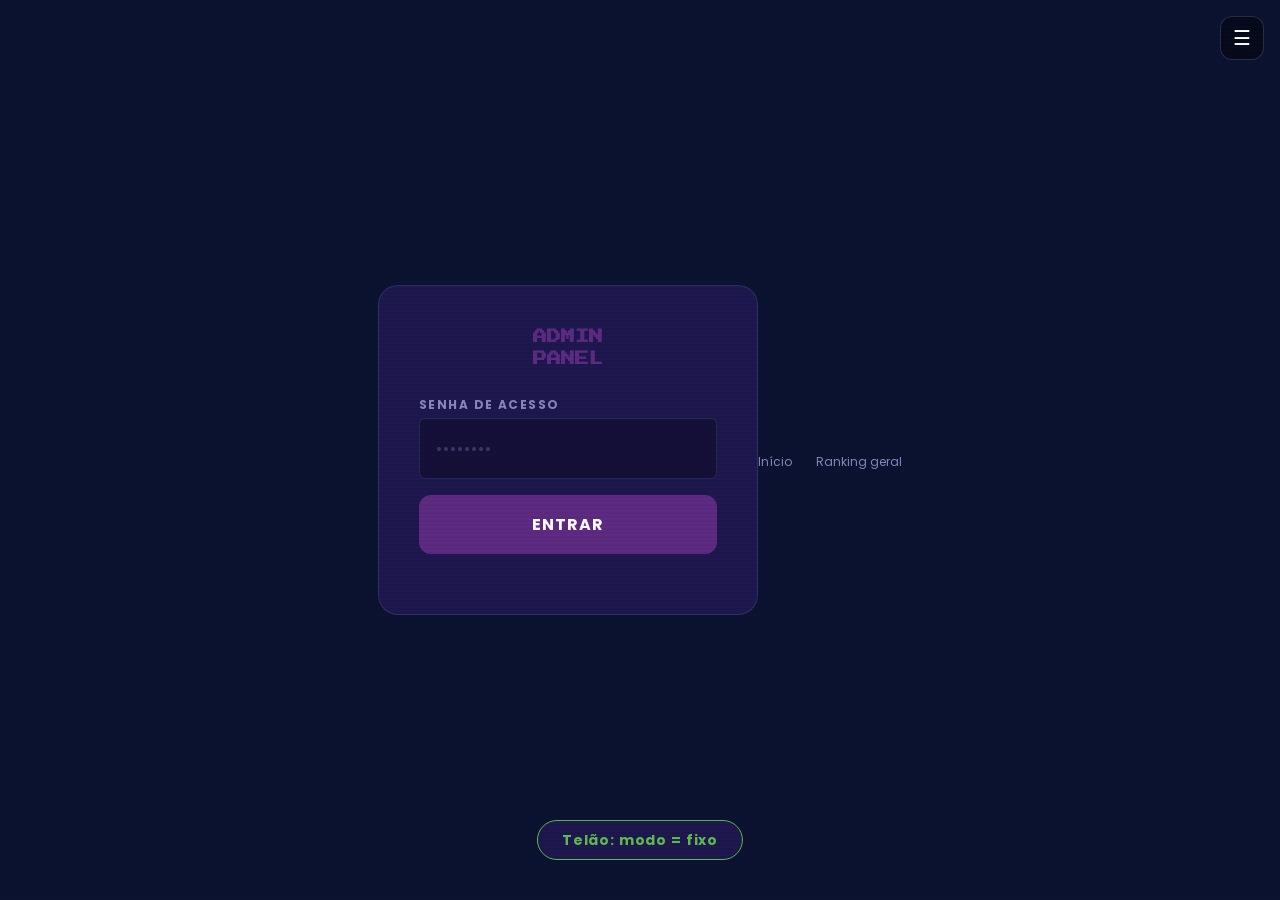
==== commit e686a1e6: "perf: paraleliza carga de arena e catálogo em admin-jogos Catálogo (games-todos) é global e não depe" ====
--- a/frontend/admin-jogos.html
+++ b/frontend/admin-jogos.html
@@ -365,14 +365,20 @@
   document.getElementById('jogos-loading').style.display = 'none';
   document.getElementById('pagina').style.display = 'grid';
 
-  await inicializarArenaAtiva(document.getElementById('arena-selector'));
+  // Catálogo é global (não depende de arena) — carrega em paralelo com a
+  // inicialização da arena ativa, em vez de esperar uma terminar pra
+  // começar a outra. Reduz a cadeia de round-trips sequenciais na
+  // primeira carga, quando o cold start do backend já pesa sozinho.
+  await Promise.all([
+    inicializarArenaAtiva(document.getElementById('arena-selector')),
+    carregarCatalogo(),
+  ]);
 
   if (!getArenaAtual()) {
     document.getElementById('jogos-sem-arena').style.display = 'block';
     return;
   }
 
-  await carregarCatalogo();
   popularFiltros();
   ligarBusca();
   atualizarVisibilidadeBusca();
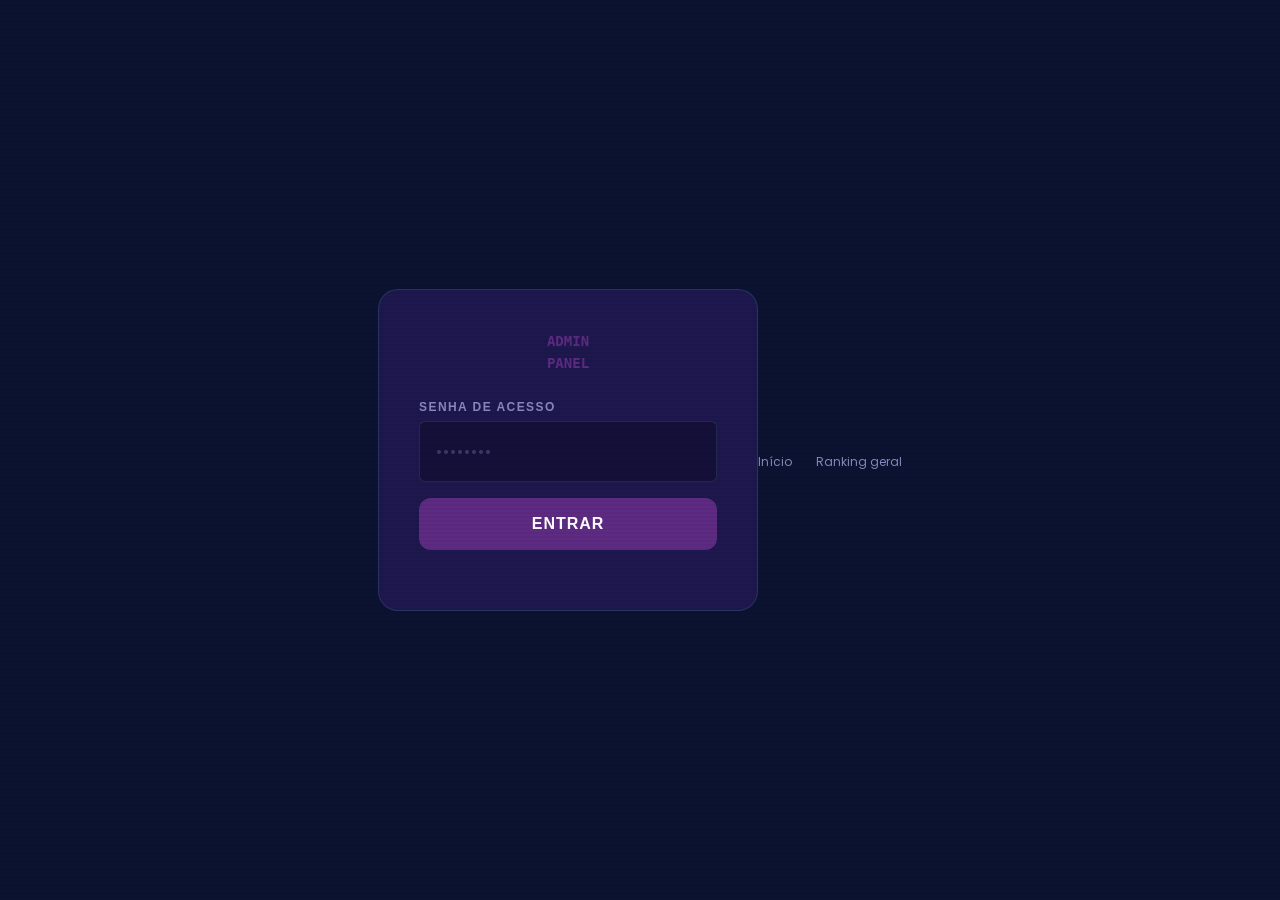
==== commit c9c7771d: "style: tabula o card do catálogo em admin-jogos.html Card do catálogo vira grid CSS com colunas fixa" ====
--- a/frontend/admin-jogos.html
+++ b/frontend/admin-jogos.html
@@ -40,21 +40,7 @@
     .topbar-right { display: flex; align-items: center; gap: var(--space-md); }
 
     .conteudo { padding: var(--space-lg); max-width: 900px; margin: 0 auto; width: 100%; }
-    .section-header { display: flex; align-items: center; justify-content: space-between; margin-bottom: var(--space-lg); gap: var(--space-md); flex-wrap: wrap; }
-    .section-title { font-size: var(--text-lg); font-weight: var(--weight-bold); color: var(--color-text); }
-
-    .games-grid { display: flex; flex-direction: column; gap: var(--space-sm); margin-bottom: var(--space-xl); }
-    .game-card {
-      background: var(--color-bg-surface);
-      border: var(--border-width) solid var(--color-border);
-      border-radius: var(--radius-md);
-      padding: var(--space-md);
-      display: grid;
-      grid-template-columns: 1fr auto;
-      gap: var(--space-md);
-      align-items: center;
-    }
-    .game-card.inativo { opacity: 0.5; }
+
     .game-nome { font-size: var(--text-md); font-weight: var(--weight-bold); }
     .badge-pendente-game {
       display: inline-block;
@@ -70,7 +56,6 @@
       vertical-align: middle;
     }
     .game-meta { font-size: var(--text-xs); color: var(--color-text-muted); margin-top: 2px; }
-    .game-actions { display: flex; gap: var(--space-xs); align-items: center; }
 
     .toggle-ativo {
       width: 44px; height: 24px;
@@ -140,7 +125,45 @@
       letter-spacing: 0.06em;
       margin: var(--space-md) 0 var(--space-xs);
     }
+    /* Grid, não flex — pra plataforma/ano/ação ficarem em colunas
+       alinhadas entre um jogo e outro, em vez de deslizar conforme o
+       tamanho do nome/badges de cada linha (pedido do Bruno). */
+    .resultado-card, .resultado-header {
+      display: grid;
+      grid-template-columns: 36px minmax(0, 1fr) 110px 56px auto;
+      gap: 10px;
+      align-items: center;
+    }
     .resultado-card {
+      padding: 8px 0;
+      border-bottom: var(--border-width) solid var(--color-border);
+    }
+    .resultado-header {
+      padding: 0 0 4px;
+      font-size: 10px;
+      font-weight: var(--weight-bold);
+      text-transform: uppercase;
+      letter-spacing: 0.06em;
+      color: var(--color-text-muted);
+      border-bottom: var(--border-width) solid var(--color-border);
+    }
+    .resultado-card-plataforma, .resultado-card-ano {
+      font-size: var(--text-xs);
+      color: var(--color-text-muted);
+      white-space: nowrap;
+      overflow: hidden;
+      text-overflow: ellipsis;
+    }
+    .resultado-card-ano, .resultado-header .col-ano { text-align: right; }
+    .resultado-card-acoes { display: flex; gap: 6px; align-items: center; justify-content: flex-end; }
+    @media (max-width: 640px) {
+      .resultado-card, .resultado-header { grid-template-columns: 36px minmax(0, 1fr) auto; }
+      .resultado-card-plataforma, .resultado-card-ano,
+      .resultado-header .col-plataforma, .resultado-header .col-ano { display: none; }
+    }
+    /* Listas simples (candidatos de resync, resultado de busca IGDB) —
+       não são o catálogo tabulado acima, ficam com o flex de sempre. */
+    .card-simples {
       display: flex;
       gap: 10px;
       align-items: center;
@@ -154,17 +177,6 @@
       border-radius: var(--radius-full, 999px);
       background: var(--color-bg-surface2);
       color: var(--color-text-muted);
-    }
-    .badge-vinculado {
-      font-size: 10px;
-      font-weight: var(--weight-bold);
-      text-transform: uppercase;
-      letter-spacing: 0.04em;
-      background: rgba(95,187,80,0.12);
-      color: var(--color-success);
-      padding: 3px 10px;
-      border-radius: var(--radius-full, 999px);
-      white-space: nowrap;
     }
     /* CATALOGO_JOGOS_SPEC.md 8.3 — detalhe rico só ao expandir, pra não
        pesar a listagem de até 60 cards com resumo/galeria/etc de cada. */
@@ -274,9 +286,11 @@
 
     <!-- Catálogo lidera a tela — funciona com ou sem evento escolhido, e
          lista todo jogo que existe na plataforma por padrão (não só
-         resultado de busca). Só o VÍNCULO a um evento exige ter um
-         selecionado (seção "Vinculados a este evento" abaixo, do evento
-         ativo, existe independente disso). -->
+         resultado de busca). Vincular/ativar/desativar no evento também
+         acontece aqui, direto no card (CATALOGO_JOGOS_SPEC.md Fase 9) —
+         não existe mais uma segunda lista "Vinculados a este evento";
+         ordenar por critério virou ação da config do evento em
+         admin.html, não daqui. -->
     <div id="busca-secao" style="display:none">
       <div class="caixa-form">
         <p class="form-title">Catálogo da plataforma</p>
@@ -321,18 +335,12 @@
       </div>
     </div>
 
-    <div id="jogos-conteudo" style="display:none">
-      <div class="section-header">
-        <span class="section-title">Vinculados a este evento</span>
-      </div>
-      <div class="games-grid" id="games-list"></div>
-    </div>
   </div>
 </div>
 
 <script type="module">
 import {
-  exigirAdmin, apiFetch, escapar, showToast, emptyState,
+  exigirAdmin, apiFetch, escapar, showToast,
   inicializarArenaAtiva, getArenaAtual, onArenaChange, eventosDaArenaAtiva,
   nivelNaArena, getMeInfo, montarDropdownPill,
 } from './admin-common.js';
@@ -426,7 +434,6 @@
   if (eventos.length === 0) {
     container.innerHTML = '';
     document.getElementById('sem-event-hint').style.display = 'block';
-    document.getElementById('jogos-conteudo').style.display = 'none';
     eventoAtual = null;
     jogosCache  = []; // sem evento, nada está "já vinculado" pra filtrar
     renderResultadosCatalogo(); // reflete a falta de evento nos botões
@@ -434,7 +441,6 @@
   }
 
   document.getElementById('sem-event-hint').style.display = 'none';
-  document.getElementById('jogos-conteudo').style.display = 'block';
 
   if (!eventoAtual || !eventos.some(e => e.id === eventoAtual)) eventoAtual = eventos[0].id;
 
@@ -455,13 +461,16 @@
 }
 
 // ── LISTA DE JOGOS DO EVENT (mesma fonte de admin.html, Fase I) ────────────
+// Só popula jogosCache (vínculo + ativo/ordem de cada jogo no evento) —
+// não tem mais lista própria pra renderizar (CATALOGO_JOGOS_SPEC.md
+// Fase 9): o card do catálogo (renderResultadosCatalogo) já mostra e
+// edita o vínculo de cada jogo diretamente.
 async function carregarJogos() {
-  if (!eventoAtual) return;
+  if (!eventoAtual) { jogosCache = []; return; }
   try {
     const resp = await apiFetch(`/api/admin/events/${eventoAtual}/games`);
-    if (!resp.ok) { document.getElementById('games-list').innerHTML = emptyState('Erro ao carregar jogos deste evento'); return; }
-    renderJogos(await resp.json());
-  } catch { /* silencioso */ }
+    jogosCache = resp.ok ? await resp.json() : [];
+  } catch { jogosCache = []; }
 }
 
 // Lightbox de imagem — pedido do Bruno pra conseguir ver a capa ampliada
@@ -534,70 +543,6 @@
   const geracoes = (g.geracoes || []).map(x => `<span class="badge-tag">${x}ª ger.</span>`);
   const tudo = [...generos, ...geracoes].join('');
   return tudo ? `<div class="resultado-badges">${tudo}</div>` : '';
-}
-
-function renderJogos(games) {
-  jogosCache = games;
-  const container = document.getElementById('games-list');
-  const editavel = podeEditar();
-
-  if (games.length === 0) {
-    container.innerHTML = emptyState('Nenhum jogo vinculado a este evento ainda — use o catálogo acima');
-    return;
-  }
-
-  const ordenados = [...games].sort((a, b) => a.ordem - b.ordem);
-  container.innerHTML = ordenados.map((j, i) => `
-    <div class="game-card ${j.ativo ? '' : 'inativo'}" data-id="${j.id}">
-      <div>
-        <div class="game-nome">
-          ${escapar(j.nome)}
-          ${j.pendente_aprovacao ? '<span class="badge-pendente-game">Aguardando aprovação</span>' : ''}
-          ${j.jogo_ativo_global === false ? '<span class="badge-pendente-game" title="Desativado no catálogo global por super">Oculto globalmente</span>' : ''}
-        </div>
-        <div class="game-meta">
-          slug: ${j.slug}
-          ${j.score_max ? ` · máx: ${j.score_max.toLocaleString('pt-BR')}` : ' · sem limite de score'}
-        </div>
-        ${badgesMetadado(j)}
-      </div>
-      <div class="game-actions">
-        ${editavel ? `
-        <button class="btn-action btn-ocultar btn-reordenar" data-id="${j.id}" data-dir="-1" ${i === 0 ? 'disabled' : ''} title="Mover pra cima" style="padding:2px 8px">↑</button>
-        <button class="btn-action btn-ocultar btn-reordenar" data-id="${j.id}" data-dir="1" ${i === ordenados.length - 1 ? 'disabled' : ''} title="Mover pra baixo" style="padding:2px 8px">↓</button>
-        <div class="toggle-ativo ${j.ativo ? 'on' : ''}" data-id="${j.id}" data-ativo="${j.ativo}"
-             title="${j.ativo ? 'Ativo neste evento — clique para desativar' : 'Inativo neste evento — clique para ativar'}"></div>
-        ` : ''}
-      </div>
-    </div>
-  `).join('');
-
-  container.querySelectorAll('.toggle-ativo').forEach(toggle => {
-    toggle.addEventListener('click', async () => {
-      const id = toggle.dataset.id, ativo = toggle.dataset.ativo === 'true';
-      try {
-        await apiFetch(`/api/admin/events/${eventoAtual}/games/${id}`, 'PATCH', { ativo: !ativo });
-        showToast(!ativo ? 'Jogo ativado neste evento' : 'Jogo desativado neste evento', 'success');
-        carregarJogos();
-      } catch { showToast('Erro ao atualizar jogo', 'error'); }
-    });
-  });
-
-  container.querySelectorAll('.btn-reordenar').forEach(btn => {
-    btn.addEventListener('click', async () => {
-      const idx = ordenados.findIndex(j => j.id === btn.dataset.id);
-      const alvoIdx = idx + parseInt(btn.dataset.dir);
-      if (alvoIdx < 0 || alvoIdx >= ordenados.length) return;
-      const nova = [...ordenados];
-      [nova[idx], nova[alvoIdx]] = [nova[alvoIdx], nova[idx]];
-      try {
-        await Promise.all(nova.map((j, i) =>
-          apiFetch(`/api/admin/events/${eventoAtual}/games/${j.id}`, 'PATCH', { ordem: i })
-        ));
-        carregarJogos();
-      } catch { showToast('Erro ao reordenar', 'error'); }
-    });
-  });
 }
 
 // ── CATÁLOGO GLOBAL + FILTROS (docs/CATALOGO_JOGOS_SPEC.md Fase 7) ─────────
@@ -674,7 +619,7 @@
     || (g.nomes_alternativos || []).some(n => n.toLowerCase().includes(termo))
     || (g.palavras_chave      || []).some(k => k.toLowerCase().includes(termo));
 
-  const idsNoEvento = new Set((jogosCache || []).map(j => j.id));
+  const vinculoPorId = new Map((jogosCache || []).map(j => [j.id, j]));
   const achados = catalogoCache
     .filter(g => !g.pendente_aprovacao) // fila de aprovação vive no console, não aqui
     .filter(bateTermo)
@@ -693,27 +638,44 @@
     ? `${achados.length} jogo${achados.length === 1 ? '' : 's'} encontrado${achados.length === 1 ? '' : 's'}`
     : `Catálogo da plataforma — ${achados.length} jogo${achados.length === 1 ? '' : 's'}`;
 
-  container.innerHTML = `<p class="resultados-grupo-titulo">${titulo}</p>` + achados.map(g => {
-    const vinculado = idsNoEvento.has(g.id);
+  const cabecalho = `
+    <div class="resultado-header">
+      <span></span>
+      <span>Jogo</span>
+      <span class="col-plataforma">Plataforma</span>
+      <span class="col-ano">Ano</span>
+      <span></span>
+    </div>`;
+
+  container.innerHTML = `<p class="resultados-grupo-titulo">${titulo}</p>${cabecalho}` + achados.map(g => {
+    const vinculo = vinculoPorId.get(g.id);
+    // Card do catálogo concentra vincular + ativar/desativar no evento
+    // (CATALOGO_JOGOS_SPEC.md Fase 9) — não existe mais lista separada
+    // "Vinculados a este evento" só pra isso. Ordenar virou ação por
+    // critério na config do evento, em admin.html.
     const acao = !eventoAtual
       ? ''
-      : vinculado
-        ? '<span class="badge-vinculado">✓ Vinculado</span>'
+      : vinculo
+        ? `<div class="toggle-ativo ${vinculo.ativo ? 'on' : ''}" data-id="${g.id}" data-ativo="${vinculo.ativo}"
+             title="${vinculo.ativo ? 'Vinculado e ativo neste evento — clique para desativar' : 'Vinculado, mas inativo neste evento — clique para ativar'}"></div>`
         : `<button class="btn-action btn-reativar btn-vincular-catalogo" data-id="${g.id}">+ Vincular</button>`;
     const aberto = jogoDetalheAbertoId === g.id;
     return `
     <div class="resultado-card">
-      ${imgAmpliavel(g.capa_url, 'width:36px;height:48px;object-fit:cover;border-radius:4px')}
-      <div style="flex:1;min-width:0">
+      <div>${imgAmpliavel(g.capa_url, 'width:36px;height:48px;object-fit:cover;border-radius:4px')}</div>
+      <div style="min-width:0">
         <div class="game-nome" style="font-size:var(--text-sm)">
           ${escapar(g.nome)}
           ${g.ativo === false ? '<span class="badge-pendente-game" title="Desativado no catálogo global por super">Oculto globalmente</span>' : ''}
         </div>
-        <div class="game-meta">${escapar(g.plataforma || '')} ${g.ano_lancamento || ''}</div>
         ${badgesMetadado(g)}
       </div>
-      <button class="btn-action btn-detalhe" data-id="${g.id}" title="Ver detalhe do jogo">${aberto ? '▴ Detalhes' : '▾ Detalhes'}</button>
-      ${acao}
+      <div class="resultado-card-plataforma" title="${escapar(g.plataforma || '')}">${escapar(g.plataforma || '—')}</div>
+      <div class="resultado-card-ano">${g.ano_lancamento || '—'}</div>
+      <div class="resultado-card-acoes">
+        <button class="btn-action btn-detalhe" data-id="${g.id}" title="Ver detalhe do jogo">${aberto ? '▴ Detalhes' : '▾ Detalhes'}</button>
+        ${acao}
+      </div>
     </div>
     ${aberto ? renderDetalheJogo(g) : ''}`;
   }).join('');
@@ -745,6 +707,18 @@
     });
   });
 
+  container.querySelectorAll('.toggle-ativo').forEach(toggle => {
+    toggle.addEventListener('click', async () => {
+      const id = toggle.dataset.id, ativo = toggle.dataset.ativo === 'true';
+      try {
+        await apiFetch(`/api/admin/events/${eventoAtual}/games/${id}`, 'PATCH', { ativo: !ativo });
+        showToast(!ativo ? 'Jogo ativado neste evento' : 'Jogo desativado neste evento', 'success');
+        await carregarJogos();
+        renderResultadosCatalogo();
+      } catch { showToast('Erro ao atualizar jogo', 'error'); }
+    });
+  });
+
   container.querySelectorAll('.btn-resync-igdb').forEach(btn => {
     btn.addEventListener('click', async () => {
       btn.disabled = true;
@@ -780,7 +754,7 @@
     return `<div class="resultado-detalhe">
       <p class="resultados-grupo-titulo">Qual desses é "${escapar(g.nome)}"?</p>
       ${candidatos.map(c => `
-        <div class="resultado-card">
+        <div class="card-simples">
           ${imgAmpliavel(c.capa_url, 'width:32px;height:44px;object-fit:cover;border-radius:4px')}
           <div style="flex:1;min-width:0">
             <div class="game-nome" style="font-size:var(--text-sm)">${escapar(c.nome)}</div>
@@ -918,7 +892,7 @@
         ? `<button class="btn-action btn-detalhe btn-cadastrar-igdb" data-idx="${i}" title="Cria um registro novo e separado, mesmo já existindo um com esse nome">Cadastrar mesmo assim</button>`
         : `<button class="btn-action btn-reativar btn-cadastrar-igdb" data-idx="${i}">${eventoAtual ? '+ Cadastrar e vincular' : '+ Cadastrar'}</button>`;
       return `
-      <div class="resultado-card">
+      <div class="card-simples">
         ${imgAmpliavel(r.capa_url, 'width:36px;height:48px;object-fit:cover;border-radius:4px')}
         <div style="flex:1;min-width:0">
           <div class="game-nome" style="font-size:var(--text-sm)">${escapar(r.nome)}</div>
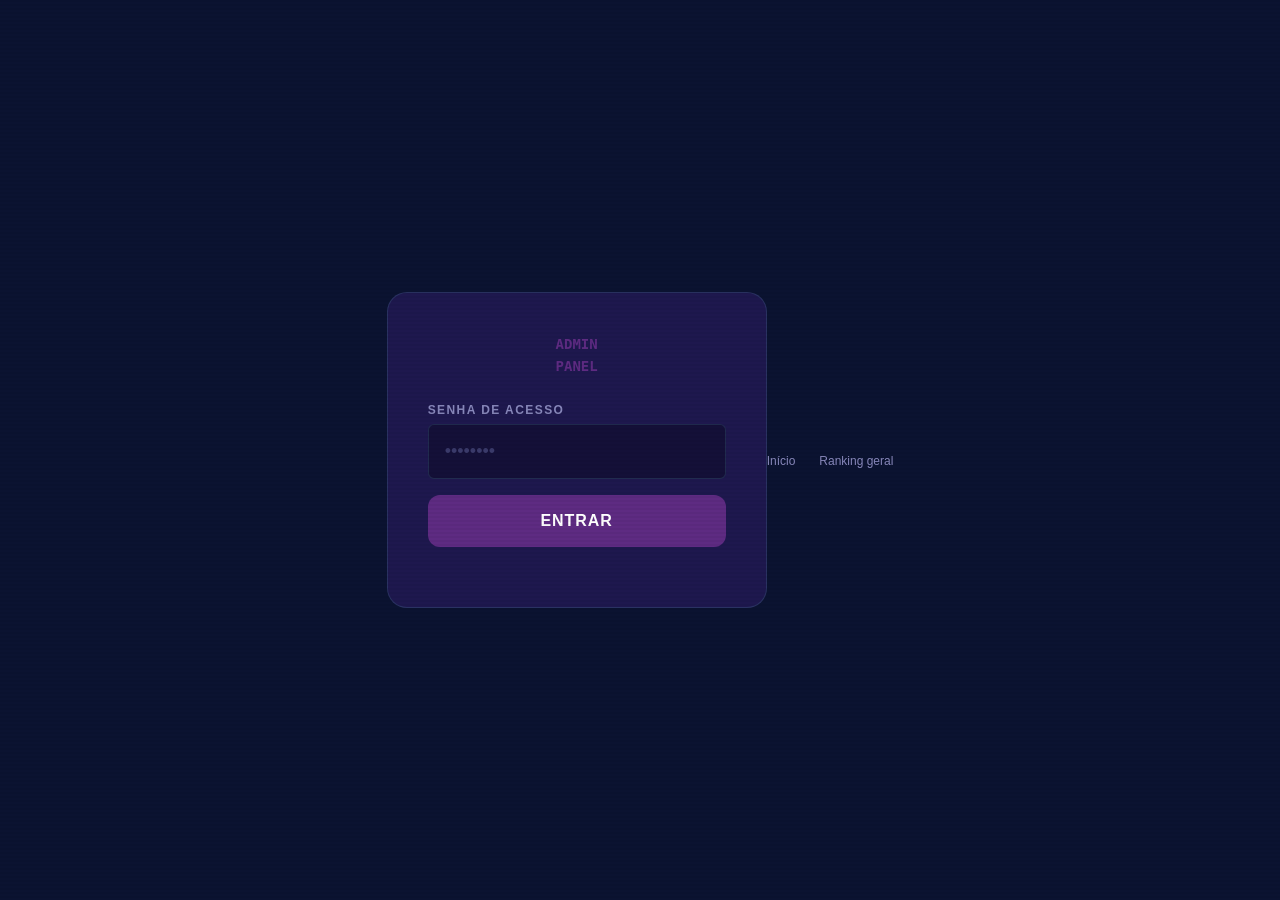
==== commit fab1eccd: "fix: reserva altura da capa em toda linha do catálogo, com ou sem imagem Linha de jogo sem capa (mai" ====
--- a/frontend/admin-jogos.html
+++ b/frontend/admin-jogos.html
@@ -135,8 +135,20 @@
       align-items: center;
     }
     .resultado-card {
+      min-height: 48px;
       padding: 8px 0;
       border-bottom: var(--border-width) solid var(--color-border);
+    }
+    /* Reserva o espaço da capa mesmo quando o jogo não tem imagem
+       (cadastro manual) — sem isso a linha desse jogo encolhia bem
+       menos que a de um jogo com capa, quebrando o ritmo da tabela. */
+    .resultado-card-capa {
+      width: 36px;
+      height: 48px;
+      display: flex;
+      align-items: center;
+      justify-content: center;
+      flex-shrink: 0;
     }
     .resultado-header {
       padding: 0 0 4px;
@@ -662,7 +674,7 @@
     const aberto = jogoDetalheAbertoId === g.id;
     return `
     <div class="resultado-card">
-      <div>${imgAmpliavel(g.capa_url, 'width:36px;height:48px;object-fit:cover;border-radius:4px')}</div>
+      <div class="resultado-card-capa">${imgAmpliavel(g.capa_url, 'width:36px;height:48px;object-fit:cover;border-radius:4px')}</div>
       <div style="min-width:0">
         <div class="game-nome" style="font-size:var(--text-sm)">
           ${escapar(g.nome)}
